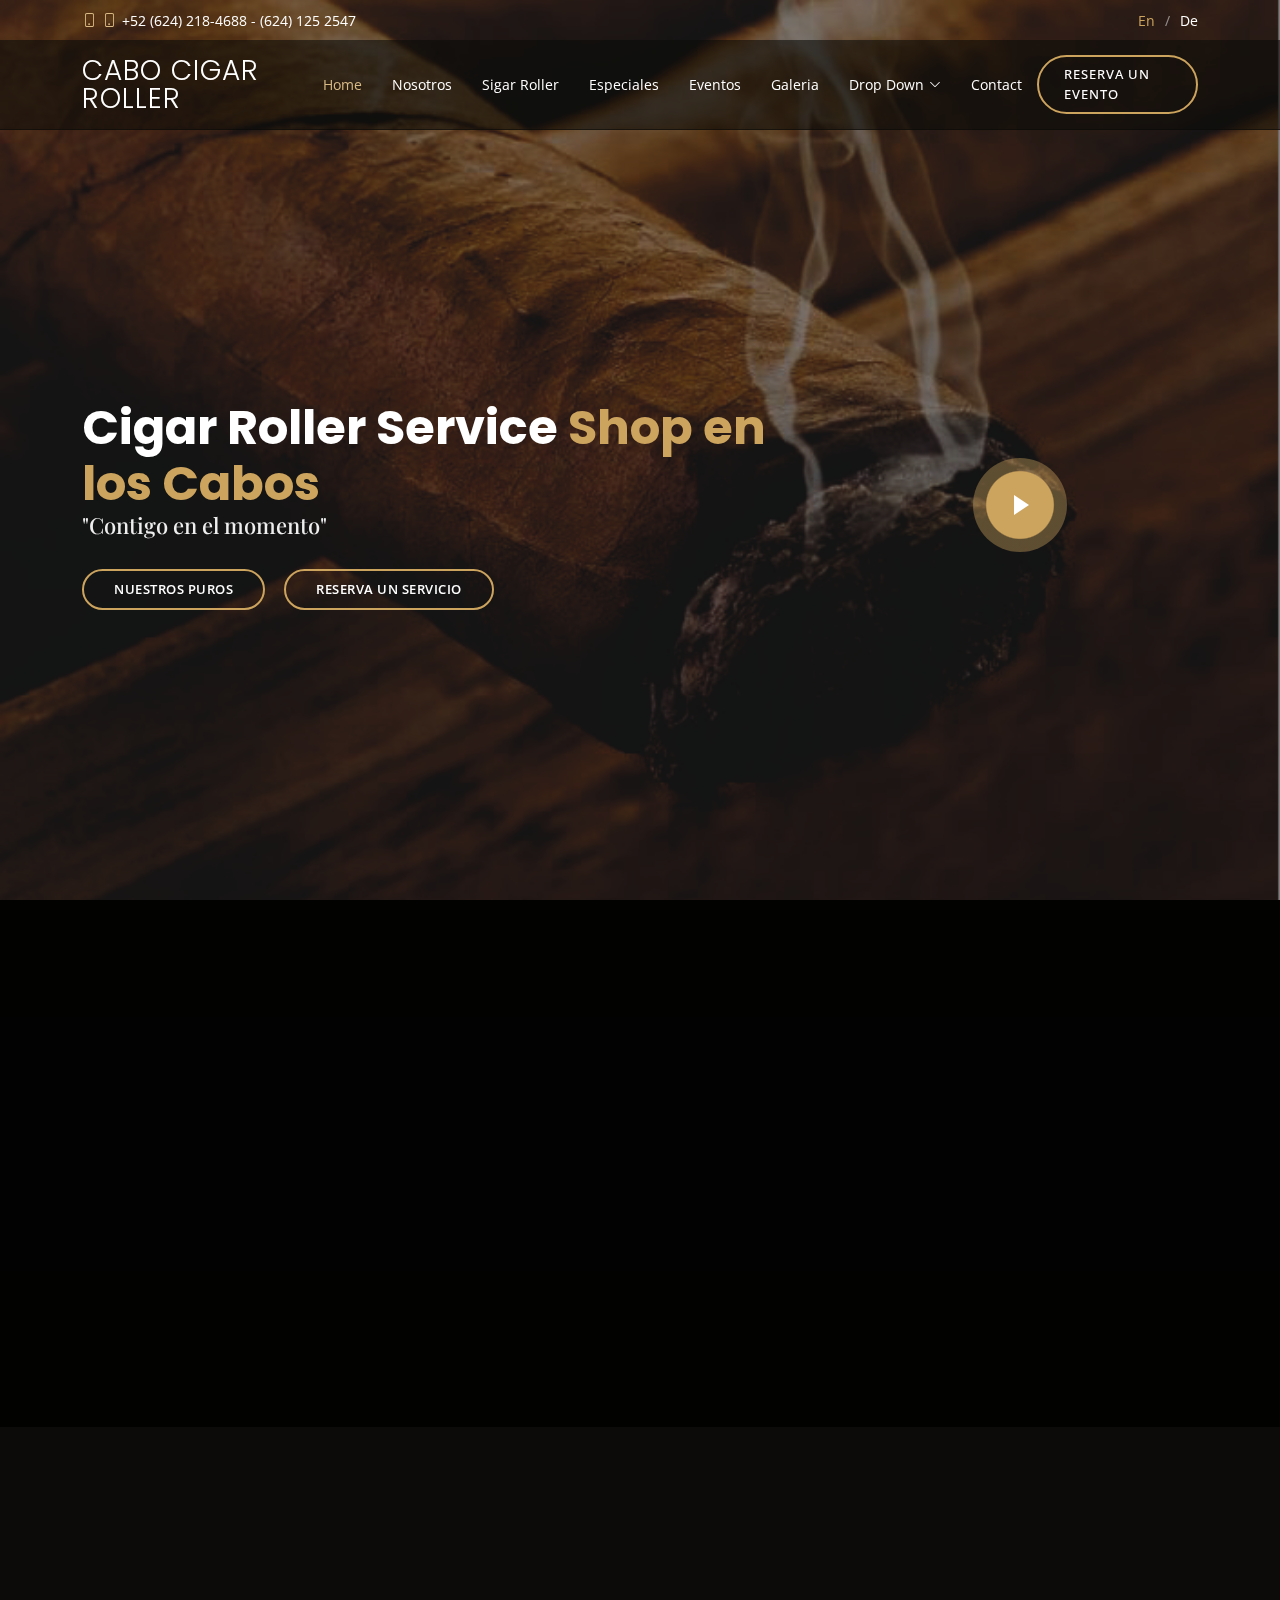
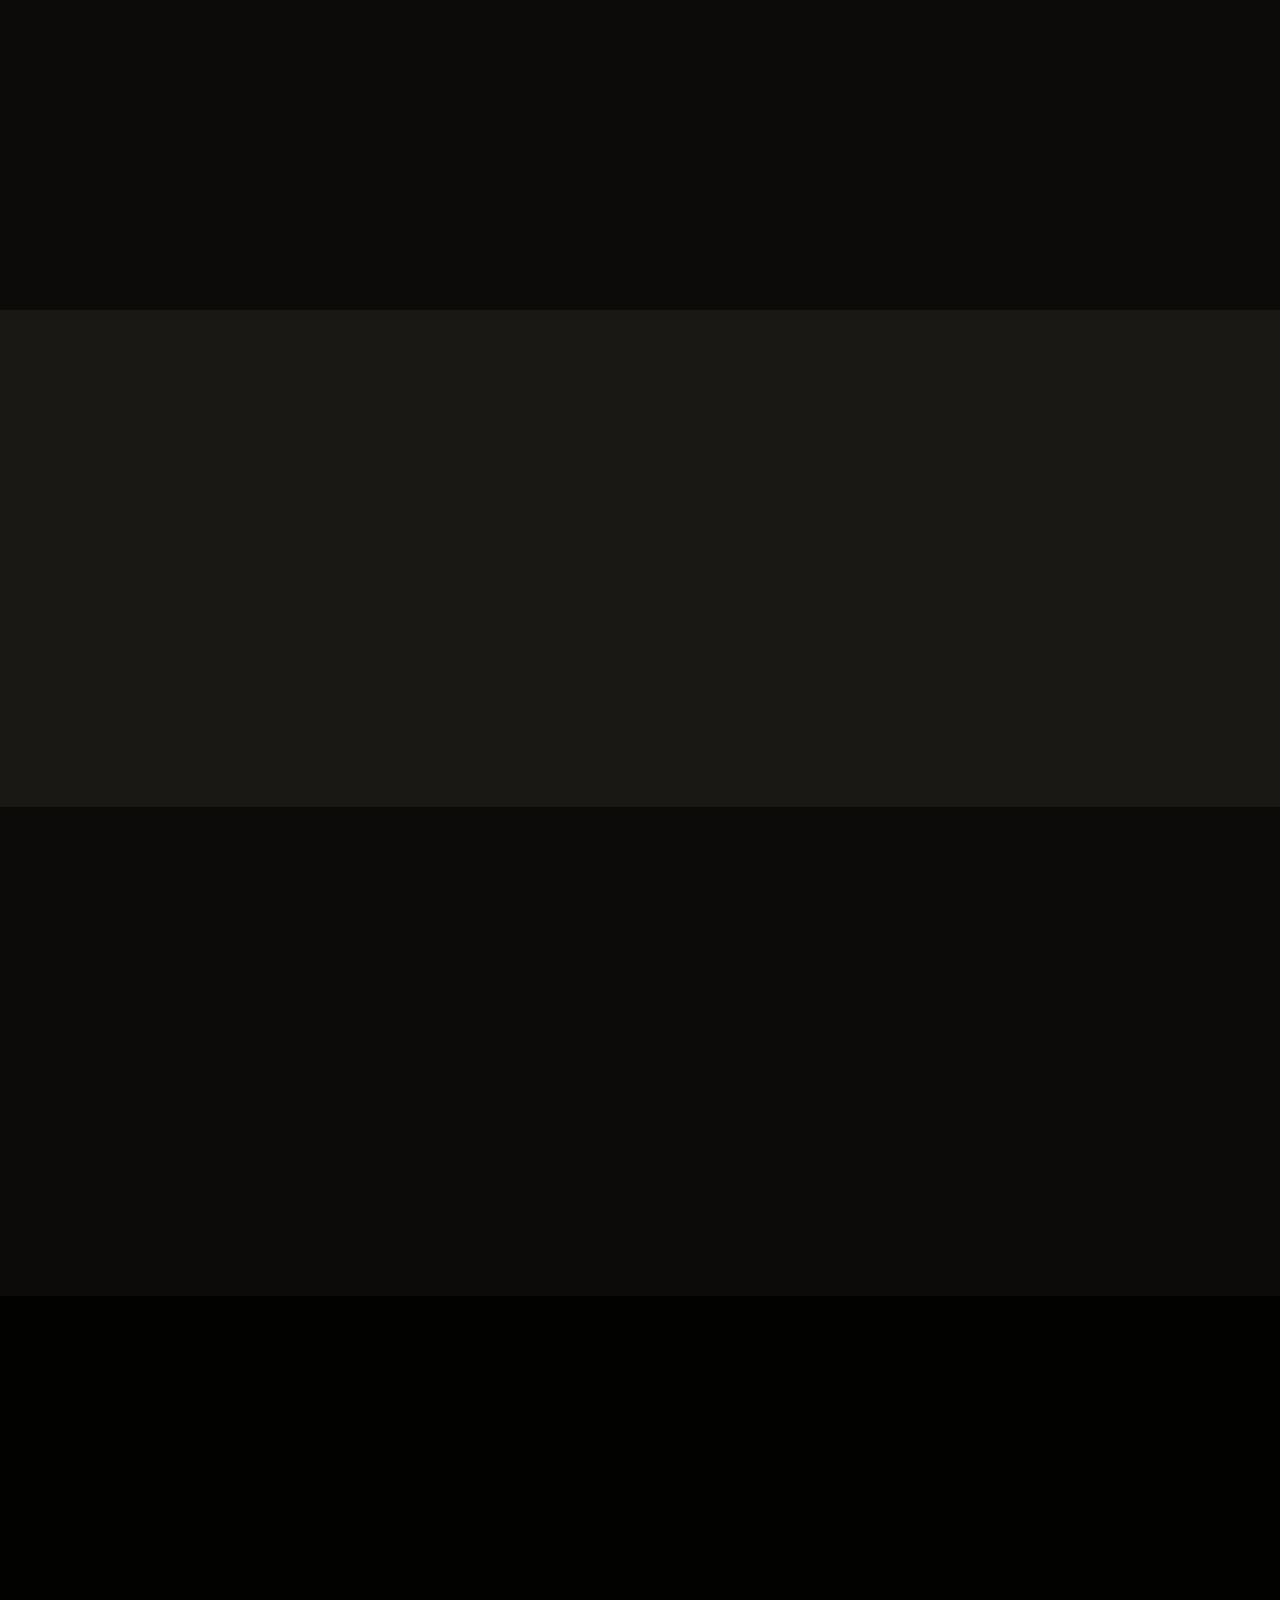
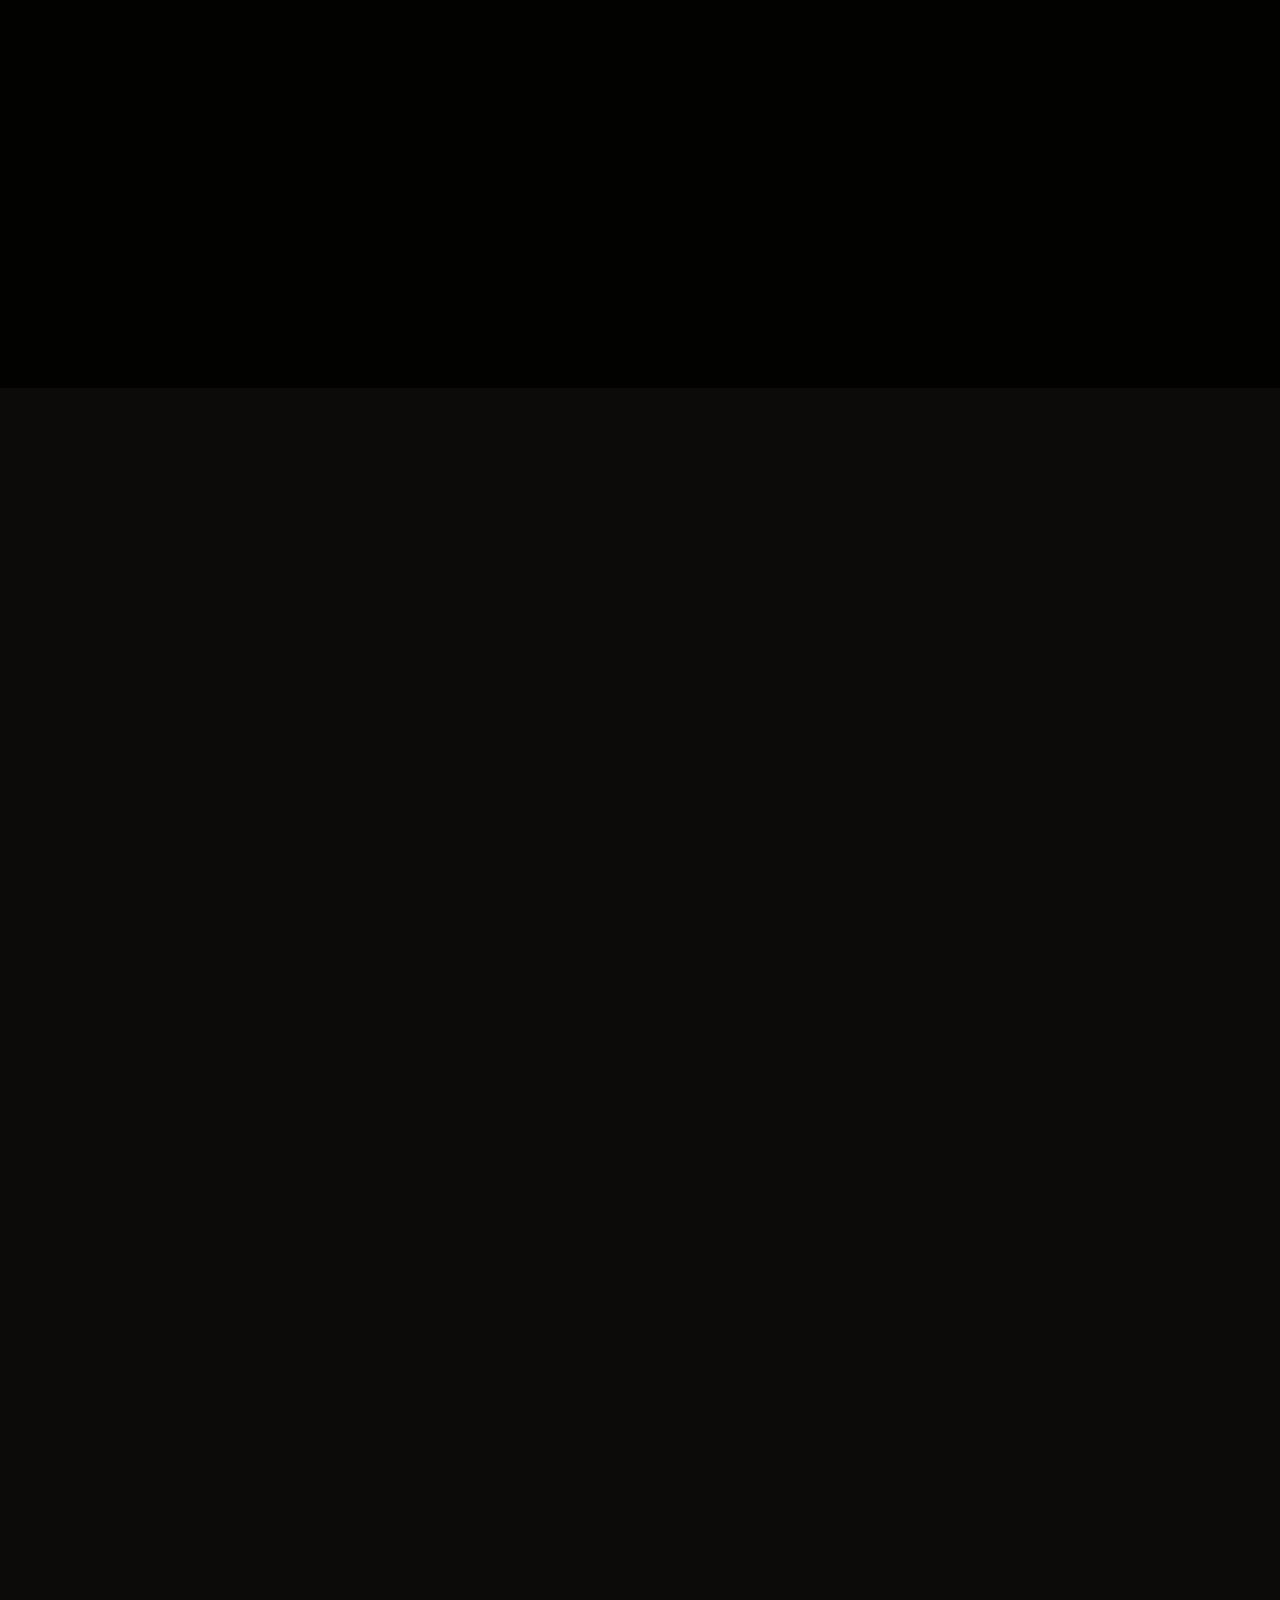
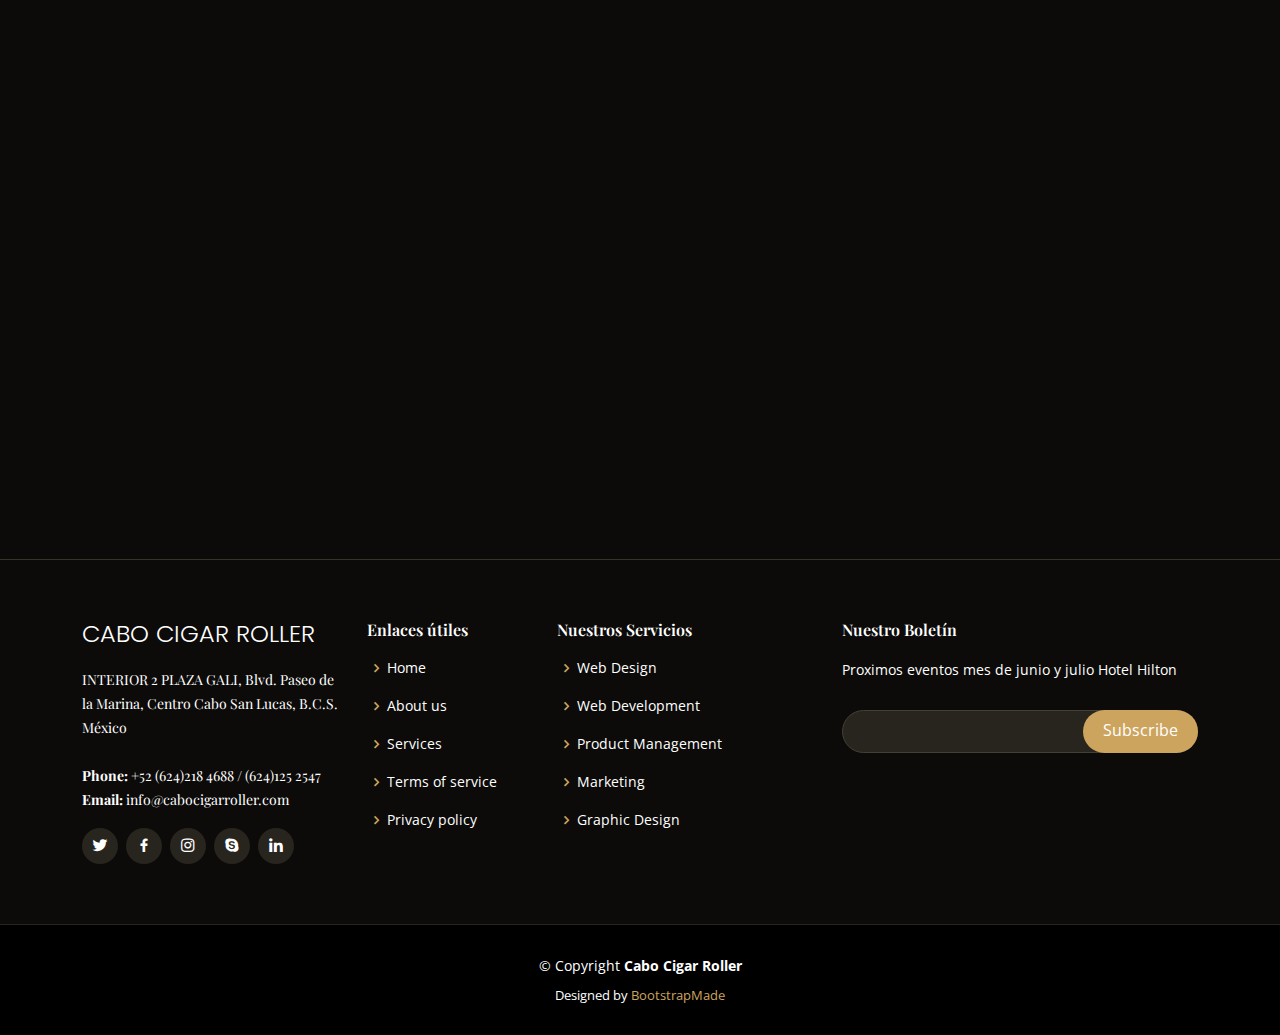
==== index.html @ 2673af99 "Cabo cigar roller v1" ====
<!DOCTYPE html>
<html lang="en">

<head>
  <meta charset="utf-8">
  <meta content="width=device-width, initial-scale=1.0" name="viewport">

  <title>Cabo Cigar Roller - Index</title>
  <meta content="" name="description">
  <meta content="" name="keywords">

  <!-- Favicons -->
  <link href="assets/img/favicon.png" rel="icon">
  <link href="assets/img/apple-touch-icon.png" rel="apple-touch-icon">

  <!-- Google Fonts -->
  <link href="https://fonts.googleapis.com/css?family=Open+Sans:300,300i,400,400i,600,600i,700,700i|Playfair+Display:ital,wght@0,400;0,500;0,600;0,700;1,400;1,500;1,600;1,700|Poppins:300,300i,400,400i,500,500i,600,600i,700,700i" rel="stylesheet">

  <!-- Vendor CSS Files -->
  <link href="assets/vendor/animate.css/animate.min.css" rel="stylesheet">
  <link href="assets/vendor/aos/aos.css" rel="stylesheet">
  <link href="assets/vendor/bootstrap/css/bootstrap.min.css" rel="stylesheet">
  <link href="assets/vendor/bootstrap-icons/bootstrap-icons.css" rel="stylesheet">
  <link href="assets/vendor/boxicons/css/boxicons.min.css" rel="stylesheet">
  <link href="assets/vendor/glightbox/css/glightbox.min.css" rel="stylesheet">
  <link href="assets/vendor/swiper/swiper-bundle.min.css" rel="stylesheet">

  <!-- Template Main CSS File -->
  <link href="assets/css/style.css" rel="stylesheet">

  <!-- =======================================================
  * Template Name: Restaurantly - v3.1.0
  * Template URL: https://bootstrapmade.com/restaurantly-restaurant-template/
  * Author: BootstrapMade.com
  * License: https://bootstrapmade.com/license/
  ======================================================== -->
</head>

<body>

  <!-- ======= Top Bar ======= -->
  <div id="topbar" class="d-flex align-items-center fixed-top">
    <div class="container d-flex justify-content-center justify-content-md-between">
       <div class="contact-info d-flex align-items-center">
        <i class="bi bi-phone d-flex align-items-center"><span><i class="bi bi-phone d-flex align-items-center"><span>+52 (624) 218-4688 - (624) 125 2547</span></i></span></i>
        <!-- <i class="bi bi-clock d-flex align-items-center ms-4"><span> Mon-Sat: 11AM - 23PM</span></i> -->
        
      </div>

      <div class="languages d-none d-md-flex align-items-center">
        <ul>
          <li>En</li>
          <li><a href="#">De</a></li>
        </ul>
      </div>
    </div>
  </div>

  <!-- ======= Header ======= -->
  <header id="header" class="fixed-top d-flex align-items-cente">
    <div class="container-fluid container-xl d-flex align-items-center justify-content-lg-between"><br>
       <h5 class="logo me-auto me-lg-0"><a href="index.html">Cabo Cigar Roller</a></h5>
      <!-- Uncomment below if you prefer to use an image logo -->
      <!-- <a href="index.html" class="logo me-auto me-lg-0"><img src="assets/img/logo_cabo.png"  alt="" class="img-fluid"></a> -->
      

      <nav id="navbar" class="navbar order-last order-lg-0">
        <ul>
          <li><a class="nav-link scrollto active" href="#hero">Home</a></li>
          <li><a class="nav-link scrollto" href="#about">Nosotros</a></li>
          <li><a class="nav-link scrollto" href="#menu">Sigar Roller</a></li>
          <li><a class="nav-link scrollto" href="#specials">Especiales</a></li>
          <li><a class="nav-link scrollto" href="#events">Eventos</a></li>
          <!-- <li><a class="nav-link scrollto" href="#chefs">Chefs</a></li> -->
          <li><a class="nav-link scrollto" href="#gallery">Galeria</a></li>
          <li class="dropdown"><a href="#"><span>Drop Down</span> <i class="bi bi-chevron-down"></i></a>
            <ul>
              <li><a href="#">Drop Down 1</a></li>
              <li class="dropdown"><a href="#"><span>Deep Drop Down</span> <i class="bi bi-chevron-right"></i></a>
                <ul>
                  <li><a href="#">Deep Drop Down 1</a></li>
                  <li><a href="#">Deep Drop Down 2</a></li>
                  <li><a href="#">Deep Drop Down 3</a></li>
                  <li><a href="#">Deep Drop Down 4</a></li>
                  <li><a href="#">Deep Drop Down 5</a></li>
                </ul>
              </li>
              <li><a href="#">Drop Down 2</a></li>
              <li><a href="#">Drop Down 3</a></li>
              <li><a href="#">Drop Down 4</a></li>
            </ul>
          </li>
          <li><a class="nav-link scrollto" href="#contact">Contact</a></li>
        </ul>
        <i class="bi bi-list mobile-nav-toggle"></i>
      </nav><!-- .navbar -->
      <a href="#book-a-table" class="book-a-table-btn scrollto d-none d-lg-flex">Reserva un evento</a>

    </div>
  </header><!-- End Header -->

  <!-- ======= Hero Section ======= -->
  <section id="hero" class="d-flex align-items-center">
     <div class="container position-relative text-center text-lg-start" data-aos="zoom-in" data-aos-delay="100">
      <div class="row">
        <div class="col-lg-8">
          <h1>Cigar Roller Service <span>Shop en los Cabos</span></h1>
          <h2>"Contigo en el momento"</h2>

          <div class="btns">
            <a href="#menu" class="btn-menu animated fadeInUp scrollto">Nuestros puros</a>
            <a href="#book-a-table" class="btn-book animated fadeInUp scrollto">Reserva un servicio</a>
          </div>
        </div>
        <div class="col-lg-4 d-flex align-items-center justify-content-center position-relative" data-aos="zoom-in" data-aos-delay="200">
          <a href="https://www.youtube.com/watch?v=GlrxcuEDyF8" class="glightbox play-btn"></a>
        </div>

      </div>
    </div>
  </section><!-- End Hero -->

  <main id="main">

    <!-- ======= About Section ======= -->
    <section id="about" class="about">
      <div class="container" data-aos="fade-up">

        <div class="row">
          <div class="col-lg-6 order-1 order-lg-2" data-aos="zoom-in" data-aos-delay="100">
            <div class="about-img">
              <img src="assets/img/about.jpg" alt="">
            </div>
          </div>
          <div class="col-lg-6 pt-4 pt-lg-0 order-2 order-lg-1 content">
            <h3>Bienvenido a Cabo Cigar Roller by George</h3><br>
            <p class="fst-italic">El lugar en Cabo para encontrar, Cigarros Artesanales hechos para usted por George en Los Cabos, B.C. S. México, usando solo tabacos de alta calidad en su Tienda y Fábrica de Cigarros.
              Con muchos años de experiencia en el negocio de los cigarros, Cigarroller Los Cabos es la opción para disfrutar de un excelente y relajante Cabo Cigar hecho a mano.</p>
            <ul>
              <li><i class="bi bi-check-circle"></i> Brindamos servicio completo para Eventos Sociales.</li>
              <li><i class="bi bi-check-circle"></i> Cabo Cigar Roller.</li>
              <li><i class="bi bi-check-circle"></i> Tienda de puros.</li>
            </ul>
            <p>
             <!--  Ullamco laboris nisi ut aliquip ex ea commodo consequat. Duis aute irure dolor in reprehenderit in voluptate
              velit esse cillum dolore eu fugiat nulla pariatur. Excepteur sint occaecat cupidatat non proident, sunt in
              culpa qui officia deserunt mollit anim id est laborum -->
            </p>
          </div>
        </div>

      </div>
    </section><!-- End About Section -->

    <!-- ======= Why Us Section ======= -->
    <section id="why-us" class="why-us">
      <div class="container" data-aos="fade-up">

        <div class="section-title">
          <h2>Por qué nosotros</h2>
          <p>Por qué elegir nuestro servicio</p>
        </div>

        <div class="row">

          <div class="col-lg-4">
            <div class="box" data-aos="zoom-in" data-aos-delay="100">
              <span>01</span>
              <h4>Cabocigarroller</h4>
              <p>Tenemos los mejores puros en cabo / Hechos al momento para ti.</p>
            </div>
          </div>

          <div class="col-lg-4 mt-4 mt-lg-0">
            <div class="box" data-aos="zoom-in" data-aos-delay="200">
              <span>02</span>
              <h4>Eventos sociales</h4>
              <p>Fabricamos puros premium para todo tipo de eventos sociales.</p>
            </div>
          </div>

          <!-- <div class="col-lg-4 mt-4 mt-lg-0">
            <div class="box" data-aos="zoom-in" data-aos-delay="300">
              <span>03</span>
              <h4> Ad ad velit qui</h4>
              <p>Molestiae officiis omnis illo asperiores. Aut doloribus vitae sunt debitis quo vel nam quis</p>
            </div>
          </div> -->

        </div>

      </div>
    </section><!-- End Why Us Section -->

    <!-- ======= Menu Section ======= -->
    <section id="menu" class="menu section-bg">
      <div class="container" data-aos="fade-up">

        <div class="section-title">
          <h2>Sigar Roller</h2>
          <p>Echa un vistazo a nuestros Productos</p>
        </div>

        <div class="row" data-aos="fade-up" data-aos-delay="100">
          <div class="col-lg-12 d-flex justify-content-center">
            <ul id="menu-flters">
              <li data-filter="*" class="filter-active">All</li>
              <!-- <li data-filter=".filter-starters">Starters</li>
              <li data-filter=".filter-salads">Salads</li>
              <li data-filter=".filter-specialty">Specialty</li> -->
            </ul>
          </div>
        </div>

        <div class="row menu-container" data-aos="fade-up" data-aos-delay="200">

          <div class="col-lg-6 menu-item filter-starters">
            <img src="assets/img/menu/lobster-bisque.jpg" class="menu-img" alt="">
            <div class="menu-content">
              <a href="#">CORONA </a><span>$0.00</span>
            </div>
            <div class="menu-ingredients">
              Tamaño: 42 / 142 mm Fuerza ligera y media sabor consistente.
            </div>
          </div>

          <div class="col-lg-6 menu-item filter-specialty">
            <img src="assets/img/menu/bread-barrel.jpg" class="menu-img" alt="">
            <div class="menu-content">
              <a href="#">ROBUSTO</a><span>$0.0</span>
            </div>
            <div class="menu-ingredients">
              Tamaño: 50 / 142 mm Dulce con notas amaderadas y afrutadas.
            </div>
          </div>

          <div class="col-lg-6 menu-item filter-starters">
            <img src="assets/img/menu/cake.jpg" class="menu-img" alt="">
            <div class="menu-content">
              <a href="#">TORPEDO</a><span>$0.00</span>
            </div>
            <div class="menu-ingredients">
              Tamaño: 52 / 156 mm Dulce con toque ligero y personalizado.
            </div>
          </div>

          <div class="col-lg-6 menu-item filter-salads">
            <img src="assets/img/menu/caesar.jpg" class="menu-img" alt="">
            <div class="menu-content">
              <a href="#">IGLESIA</a><span>$0.00</span>
            </div>
            <div class="menu-ingredients">
              Tamaño: 47 / 174 mm Dulce con gran atracción
            </div>
          </div>

          <!-- <div class="col-lg-6 menu-item filter-specialty">
            <img src="assets/img/menu/tuscan-grilled.jpg" class="menu-img" alt="">
            <div class="menu-content">
              <a href="#">Tuscan Grilled</a><span>$9.95</span>
            </div>
            <div class="menu-ingredients">
              Grilled chicken with provolone, artichoke hearts, and roasted red pesto
            </div>
          </div>

          <div class="col-lg-6 menu-item filter-starters">
            <img src="assets/img/menu/mozzarella.jpg" class="menu-img" alt="">
            <div class="menu-content">
              <a href="#">Mozzarella Stick</a><span>$4.95</span>
            </div>
            <div class="menu-ingredients">
              Lorem, deren, trataro, filede, nerada
            </div>
          </div>

          <div class="col-lg-6 menu-item filter-salads">
            <img src="assets/img/menu/greek-salad.jpg" class="menu-img" alt="">
            <div class="menu-content">
              <a href="#">Greek Salad</a><span>$9.95</span>
            </div>
            <div class="menu-ingredients">
              Fresh spinach, crisp romaine, tomatoes, and Greek olives
            </div>
          </div>

          <div class="col-lg-6 menu-item filter-salads">
            <img src="assets/img/menu/spinach-salad.jpg" class="menu-img" alt="">
            <div class="menu-content">
              <a href="#">Spinach Salad</a><span>$9.95</span>
            </div>
            <div class="menu-ingredients">
              Fresh spinach with mushrooms, hard boiled egg, and warm bacon vinaigrette
            </div>
          </div>

          <div class="col-lg-6 menu-item filter-specialty">
            <img src="assets/img/menu/lobster-roll.jpg" class="menu-img" alt="">
            <div class="menu-content">
              <a href="#">Lobster Roll</a><span>$12.95</span>
            </div>
            <div class="menu-ingredients">
              Plump lobster meat, mayo and crisp lettuce on a toasted bulky roll
            </div>
          </div> -->

        </div>

      </div>
    </section><!-- End Menu Section -->

    <!-- ======= Specials Section ======= -->
    <section id="specials" class="specials">
      <div class="container" data-aos="fade-up">

        <div class="section-title">
          <h2>Speciales</h2>
          <p>Consulta nuestras ofertas especiales</p>
        </div>

        <div class="row" data-aos="fade-up" data-aos-delay="100">
          <div class="col-lg-3">
            <ul class="nav nav-tabs flex-column">
              <li class="nav-item">
                <a class="nav-link active show" data-bs-toggle="tab" href="#tab-1">Recomendado</a>
              </li>
              <li class="nav-item">
                <a class="nav-link" data-bs-toggle="tab" href="#tab-2">Paquete 1<a>
              </li>
              <li class="nav-item">
                <a class="nav-link" data-bs-toggle="tab" href="#tab-3">Paquete 2</a>
              </li>
              <li class="nav-item">
                <a class="nav-link" data-bs-toggle="tab" href="#tab-4">Paquete 3</a>
              </li>
              <li class="nav-item">
                <a class="nav-link" data-bs-toggle="tab" href="#tab-5">Paquete 4</a>
              </li>
            </ul>
          </div>
          <div class="col-lg-9 mt-4 mt-lg-0">
            <div class="tab-content">
              <div class="tab-pane active show" id="tab-1">
                <div class="row">
                  <div class="col-lg-8 details order-2 order-lg-1">
                    <h3>Presentes en eventos memorables</h3>
                    <p class="fst-italic">Brindamos un servicio excelente y completo para todo tipo de Eventos Sociales.¡Simplemente relájate y disfruta de tu evento!</p>
                    <!-- <p>Et nobis maiores eius. Voluptatibus ut enim blanditiis atque harum sint. Laborum eos ipsum ipsa odit magni. Incidunt hic ut molestiae aut qui. Est repellat minima eveniet eius et quis magni nihil. Consequatur dolorem quaerat quos qui similique accusamus nostrum rem vero</p> -->
                  </div>
                  <div class="col-lg-4 text-center order-1 order-lg-2">
                    <img src="assets/img/specials-1.jpeg" alt="" class="img-fluid">
                  </div>
                </div>
              </div>
              <div class="tab-pane" id="tab-2">
                <div class="row">
                  <div class="col-lg-8 details order-2 order-lg-1">
                    <h3>Et blanditiis nemo veritatis excepturi</h3>
                    <p class="fst-italic">Qui laudantium consequatur laborum sit qui ad sapiente dila parde sonata raqer a videna mareta paulona marka</p>
                    <p>Ea ipsum voluptatem consequatur quis est. Illum error ullam omnis quia et reiciendis sunt sunt est. Non aliquid repellendus itaque accusamus eius et velit ipsa voluptates. Optio nesciunt eaque beatae accusamus lerode pakto madirna desera vafle de nideran pal</p>
                  </div>
                  <div class="col-lg-4 text-center order-1 order-lg-2">
                    <img src="assets/img/specials-2.png" alt="" class="img-fluid">
                  </div>
                </div>
              </div>
              <div class="tab-pane" id="tab-3">
                <div class="row">
                  <div class="col-lg-8 details order-2 order-lg-1">
                    <h3>Impedit facilis occaecati odio neque aperiam sit</h3>
                    <p class="fst-italic">Eos voluptatibus quo. Odio similique illum id quidem non enim fuga. Qui natus non sunt dicta dolor et. In asperiores velit quaerat perferendis aut</p>
                    <p>Iure officiis odit rerum. Harum sequi eum illum corrupti culpa veritatis quisquam. Neque necessitatibus illo rerum eum ut. Commodi ipsam minima molestiae sed laboriosam a iste odio. Earum odit nesciunt fugiat sit ullam. Soluta et harum voluptatem optio quae</p>
                  </div>
                  <div class="col-lg-4 text-center order-1 order-lg-2">
                    <img src="assets/img/specials-3.png" alt="" class="img-fluid">
                  </div>
                </div>
              </div>
              <div class="tab-pane" id="tab-4">
                <div class="row">
                  <div class="col-lg-8 details order-2 order-lg-1">
                    <h3>Fuga dolores inventore laboriosam ut est accusamus laboriosam dolore</h3>
                    <p class="fst-italic">Totam aperiam accusamus. Repellat consequuntur iure voluptas iure porro quis delectus</p>
                    <p>Eaque consequuntur consequuntur libero expedita in voluptas. Nostrum ipsam necessitatibus aliquam fugiat debitis quis velit. Eum ex maxime error in consequatur corporis atque. Eligendi asperiores sed qui veritatis aperiam quia a laborum inventore</p>
                  </div>
                  <div class="col-lg-4 text-center order-1 order-lg-2">
                    <img src="assets/img/specials-4.png" alt="" class="img-fluid">
                  </div>
                </div>
              </div>
              <div class="tab-pane" id="tab-5">
                <div class="row">
                  <div class="col-lg-8 details order-2 order-lg-1">
                    <h3>Est eveniet ipsam sindera pad rone matrelat sando reda</h3>
                    <p class="fst-italic">Omnis blanditiis saepe eos autem qui sunt debitis porro quia.</p>
                    <p>Exercitationem nostrum omnis. Ut reiciendis repudiandae minus. Omnis recusandae ut non quam ut quod eius qui. Ipsum quia odit vero atque qui quibusdam amet. Occaecati sed est sint aut vitae molestiae voluptate vel</p>
                  </div>
                  <div class="col-lg-4 text-center order-1 order-lg-2">
                    <img src="assets/img/specials-5.png" alt="" class="img-fluid">
                  </div>
                </div>
              </div>
            </div>
          </div>
        </div>

      </div>
    </section><!-- End Specials Section -->

    <!-- ======= Events Section ======= -->
    <section id="events" class="events">
      <div class="container" data-aos="fade-up">

        <div class="section-title">
          <h2>Eventos</h2>
          <p>Organice sus eventos con nosotros</p>
        </div>

        <div class="events-slider swiper-container" data-aos="fade-up" data-aos-delay="100">
          <div class="swiper-wrapper">

            <div class="swiper-slide">
              <div class="row event-item">
                <div class="col-lg-6">
                  <img src="assets/img/george 1.jpg" class="img-fluid" alt="">
                </div>
                <div class="col-lg-6 pt-4 pt-lg-0 content">
                  <h3>Fiestas de cumpleaños</h3>
                  <div class="price">
                    <p><span>$0.00</span></p>
                  </div>
                  <p class="fst-italic">
                    Lorem ipsum dolor sit amet, consectetur adipiscing elit, sed do eiusmod tempor incididunt ut labore et dolore
                    magna aliqua.
                  </p>
                  <ul>
                    <li><i class="bi bi-check-circled"></i> Ullamco laboris nisi ut aliquip ex ea commodo consequat.</li>
                    <li><i class="bi bi-check-circled"></i> Duis aute irure dolor in reprehenderit in voluptate velit.</li>
                    <li><i class="bi bi-check-circled"></i> Ullamco laboris nisi ut aliquip ex ea commodo consequat.</li>
                  </ul>
                  <p>
                    Ullamco laboris nisi ut aliquip ex ea commodo consequat. Duis aute irure dolor in reprehenderit in voluptate
                    velit esse cillum dolore eu fugiat nulla pariatur
                  </p>
                </div>
              </div>
            </div><!-- End testimonial item -->

            <div class="swiper-slide">
              <div class="row event-item">
                <div class="col-lg-6">
                  <img src="assets/img/evento 2.jpg" class="img-fluid" alt="">
                </div>
                <div class="col-lg-6 pt-4 pt-lg-0 content">
                  <h3>Fiestas privadas</h3>
                  <div class="price">
                    <p><span>$0.00</span></p>
                  </div>
                  <p class="fst-italic">
                    Lorem ipsum dolor sit amet, consectetur adipiscing elit, sed do eiusmod tempor incididunt ut labore et dolore
                    magna aliqua.
                  </p>
                  <ul>
                    <li><i class="bi bi-check-circled"></i> Ullamco laboris nisi ut aliquip ex ea commodo consequat.</li>
                    <li><i class="bi bi-check-circled"></i> Duis aute irure dolor in reprehenderit in voluptate velit.</li>
                    <li><i class="bi bi-check-circled"></i> Ullamco laboris nisi ut aliquip ex ea commodo consequat.</li>
                  </ul>
                  <p>
                    Ullamco laboris nisi ut aliquip ex ea commodo consequat. Duis aute irure dolor in reprehenderit in voluptate
                    velit esse cillum dolore eu fugiat nulla pariatur
                  </p>
                </div>
              </div>
            </div><!-- End testimonial item -->

            <div class="swiper-slide">
              <div class="row event-item">
                <div class="col-lg-6">
                  <img src="assets/img/george2.jpeg" class="img-fluid" alt="">
                </div>
                <div class="col-lg-6 pt-4 pt-lg-0 content">
                  <h3>Fiestas personalizadas</h3>
                  <div class="price">
                    <p><span>$0.00</span></p>
                  </div>
                  <p class="fst-italic">
                    Lorem ipsum dolor sit amet, consectetur adipiscing elit, sed do eiusmod tempor incididunt ut labore et dolore
                    magna aliqua.
                  </p>
                  <ul>
                    <li><i class="bi bi-check-circled"></i> Ullamco laboris nisi ut aliquip ex ea commodo consequat.</li>
                    <li><i class="bi bi-check-circled"></i> Duis aute irure dolor in reprehenderit in voluptate velit.</li>
                    <li><i class="bi bi-check-circled"></i> Ullamco laboris nisi ut aliquip ex ea commodo consequat.</li>
                  </ul>
                  <p>
                    Ullamco laboris nisi ut aliquip ex ea commodo consequat. Duis aute irure dolor in reprehenderit in voluptate
                    velit esse cillum dolore eu fugiat nulla pariatur
                  </p>
                </div>
              </div>
            </div><!-- End testimonial item -->

          </div>
          <div class="swiper-pagination"></div>
        </div>

      </div>
    </section><!-- End Events Section -->

    <!-- ======= Book A Table Section ======= -->
    <section id="book-a-table" class="book-a-table">
      <div class="container" data-aos="fade-up">

        <div class="section-title">
          <h2>Reservation</h2>
          <p>Book a Table</p>
        </div>

        <form action="forms/book-a-table.php" method="post" role="form" class="php-email-form" data-aos="fade-up" data-aos-delay="100">
          <div class="row">
            <div class="col-lg-4 col-md-6 form-group">
              <input type="text" name="name" class="form-control" id="name" placeholder="Your Name" data-rule="minlen:4" data-msg="Please enter at least 4 chars">
              <div class="validate"></div>
            </div>
            <div class="col-lg-4 col-md-6 form-group mt-3 mt-md-0">
              <input type="email" class="form-control" name="email" id="email" placeholder="Your Email" data-rule="email" data-msg="Please enter a valid email">
              <div class="validate"></div>
            </div>
            <div class="col-lg-4 col-md-6 form-group mt-3 mt-md-0">
              <input type="text" class="form-control" name="phone" id="phone" placeholder="Your Phone" data-rule="minlen:4" data-msg="Please enter at least 4 chars">
              <div class="validate"></div>
            </div>
            <div class="col-lg-4 col-md-6 form-group mt-3">
              <input type="text" name="date" class="form-control" id="date" placeholder="Date" data-rule="minlen:4" data-msg="Please enter at least 4 chars">
              <div class="validate"></div>
            </div>
            <div class="col-lg-4 col-md-6 form-group mt-3">
              <input type="text" class="form-control" name="time" id="time" placeholder="Time" data-rule="minlen:4" data-msg="Please enter at least 4 chars">
              <div class="validate"></div>
            </div>
            <div class="col-lg-4 col-md-6 form-group mt-3">
              <input type="number" class="form-control" name="people" id="people" placeholder="# of people" data-rule="minlen:1" data-msg="Please enter at least 1 chars">
              <div class="validate"></div>
            </div>
          </div>
          <div class="form-group mt-3">
            <textarea class="form-control" name="message" rows="5" placeholder="Message"></textarea>
            <div class="validate"></div>
          </div>
          <div class="mb-3">
            <div class="loading">Loading</div>
            <div class="error-message"></div>
            <div class="sent-message">Your booking request was sent. We will call back or send an Email to confirm your reservation. Thank you!</div>
          </div>
          <div class="text-center"><button type="submit">Book a Table</button></div>
        </form>

      </div>
    </section><!-- End Book A Table Section -->

    <!-- ======= Testimonials Section ======= -->
    <!-- <section id="testimonials" class="testimonials section-bg">
      <div class="container" data-aos="fade-up">

        <div class="section-title">
          <h2>Testimonials</h2>
          <p>What they're saying about us</p>
        </div>

        <div class="testimonials-slider swiper-container" data-aos="fade-up" data-aos-delay="100">
          <div class="swiper-wrapper">

            <div class="swiper-slide">
              <div class="testimonial-item">
                <p>
                  <i class="bx bxs-quote-alt-left quote-icon-left"></i>
                  Proin iaculis purus consequat sem cure digni ssim donec porttitora entum suscipit rhoncus. Accusantium quam, ultricies eget id, aliquam eget nibh et. Maecen aliquam, risus at semper.
                  <i class="bx bxs-quote-alt-right quote-icon-right"></i>
                </p>
                <img src="assets/img/testimonials/testimonials-1.jpg" class="testimonial-img" alt="">
                <h3>Saul Goodman</h3>
                <h4>Ceo &amp; Founder</h4>
              </div> -->
            </div><!-- End testimonial item -->

            <!-- <div class="swiper-slide">
              <div class="testimonial-item">
                <p>
                  <i class="bx bxs-quote-alt-left quote-icon-left"></i>
                  Export tempor illum tamen malis malis eram quae irure esse labore quem cillum quid cillum eram malis quorum velit fore eram velit sunt aliqua noster fugiat irure amet legam anim culpa.
                  <i class="bx bxs-quote-alt-right quote-icon-right"></i>
                </p>
                <img src="assets/img/testimonials/testimonials-2.jpg" class="testimonial-img" alt="">
                <h3>Sara Wilsson</h3>
                <h4>Designer</h4>
              </div> -->
            </div><!-- End testimonial item -->

            <!-- <div class="swiper-slide">
              <div class="testimonial-item">
                <p>
                  <i class="bx bxs-quote-alt-left quote-icon-left"></i>
                  Enim nisi quem export duis labore cillum quae magna enim sint quorum nulla quem veniam duis minim tempor labore quem eram duis noster aute amet eram fore quis sint minim.
                  <i class="bx bxs-quote-alt-right quote-icon-right"></i>
                </p>
                <img src="assets/img/testimonials/testimonials-3.jpg" class="testimonial-img" alt="">
                <h3>Jena Karlis</h3>
                <h4>Store Owner</h4>
              </div> -->
            </div><!-- End testimonial item -->

            <!-- <div class="swiper-slide">
              <div class="testimonial-item">
                <p>
                  <i class="bx bxs-quote-alt-left quote-icon-left"></i>
                  Fugiat enim eram quae cillum dolore dolor amet nulla culpa multos export minim fugiat minim velit minim dolor enim duis veniam ipsum anim magna sunt elit fore quem dolore labore illum veniam.
                  <i class="bx bxs-quote-alt-right quote-icon-right"></i>
                </p>
                <img src="assets/img/testimonials/testimonials-4.jpg" class="testimonial-img" alt="">
                <h3>Matt Brandon</h3>
                <h4>Freelancer</h4>
              </div> -->
            </div><!-- End testimonial item -->

            <!-- <div class="swiper-slide">
              <div class="testimonial-item">
                <p>
                  <i class="bx bxs-quote-alt-left quote-icon-left"></i>
                  Quis quorum aliqua sint quem legam fore sunt eram irure aliqua veniam tempor noster veniam enim culpa labore duis sunt culpa nulla illum cillum fugiat legam esse veniam culpa fore nisi cillum quid.
                  <i class="bx bxs-quote-alt-right quote-icon-right"></i>
                </p>
                <img src="assets/img/testimonials/testimonials-5.jpg" class="testimonial-img" alt="">
                <h3>John Larson</h3>
                <h4>Entrepreneur</h4>
              </div> -->
            </div><!-- End testimonial item -->

         <!--  </div>
          <div class="swiper-pagination"></div>
        </div>

      </div> -->
    </section><!-- End Testimonials Section -->

    <!-- ======= Gallery Section ======= -->
    <section id="gallery" class="gallery">

      <div class="container" data-aos="fade-up">
        <div class="section-title">
          <h2>Galeria</h2>
          <p>Algunas fotos de nuestros eventos</p>
        </div>
      </div>

      <div class="container-fluid" data-aos="fade-up" data-aos-delay="100">

        <div class="row g-0">

          <div class="col-lg-3 col-md-4">
            <div class="gallery-item">
              <a href="assets/img/gallery/gallery-1.jpeg" class="gallery-lightbox" data-gall="gallery-item">
                <img src="assets/img/gallery/gallery-1.jpeg" alt="" class="img-fluid">
              </a>
            </div>
          </div>

          <div class="col-lg-3 col-md-4">
            <div class="gallery-item">
              <a href="assets/img/gallery/gallery-2.jpeg" class="gallery-lightbox" data-gall="gallery-item">
                <img src="assets/img/gallery/gallery-2.jpeg" alt="" class="img-fluid">
              </a>
            </div>
          </div>

          <div class="col-lg-3 col-md-4">
            <div class="gallery-item">
              <a href="assets/img/gallery/gallery-3.jpeg" class="gallery-lightbox" data-gall="gallery-item">
                <img src="assets/img/gallery/gallery-3.jpeg" alt="" class="img-fluid">
              </a>
            </div>
          </div>

          <div class="col-lg-3 col-md-4">
            <div class="gallery-item">
              <a href="assets/img/gallery/gallery-4.jpeg" class="gallery-lightbox" data-gall="gallery-item">
                <img src="assets/img/gallery/gallery-4.jpeg" alt="" class="img-fluid">
              </a>
            </div>
          </div>

          <!-- <div class="col-lg-3 col-md-4">
            <div class="gallery-item">
              <a href="assets/img/gallery/gallery-5.jpeg" class="gallery-lightbox" data-gall="gallery-item">
                <img src="assets/img/gallery/gallery-5.jpeg" alt="" class="img-fluid">
              </a>
            </div>
          </div>

          <div class="col-lg-3 col-md-4">
            <div class="gallery-item">
              <a href="assets/img/gallery/gallery-6.jpg" class="gallery-lightbox" data-gall="gallery-item">
                <img src="assets/img/gallery/gallery-6.jpg" alt="" class="img-fluid">
              </a>
            </div>
          </div>

          <div class="col-lg-3 col-md-4">
            <div class="gallery-item">
              <a href="assets/img/gallery/gallery-7.jpg" class="gallery-lightbox" data-gall="gallery-item">
                <img src="assets/img/gallery/gallery-7.jpg" alt="" class="img-fluid">
              </a>
            </div>
          </div>

          <div class="col-lg-3 col-md-4">
            <div class="gallery-item">
              <a href="assets/img/gallery/gallery-8.jpg" class="gallery-lightbox" data-gall="gallery-item">
                <img src="assets/img/gallery/gallery-8.jpg" alt="" class="img-fluid">
              </a>
            </div>
          </div>

        </div>

      </div> -->
    </section><!-- End Gallery Section -->

    <!-- ======= Chefs Section ======= -->
    <!-- <section id="chefs" class="chefs">
      <div class="container" data-aos="fade-up">

        <div class="section-title">
          <h2>Chefs</h2>
          <p>Our Proffesional Chefs</p>
        </div>

        <div class="row">

          <div class="col-lg-4 col-md-6">
            <div class="member" data-aos="zoom-in" data-aos-delay="100">
              <img src="assets/img/chefs/chefs-1.jpg" class="img-fluid" alt="">
              <div class="member-info">
                <div class="member-info-content">
                  <h4>Walter White</h4>
                  <span>Master Chef</span>
                </div>
                <div class="social">
                  <a href=""><i class="bi bi-twitter"></i></a>
                  <a href=""><i class="bi bi-facebook"></i></a>
                  <a href=""><i class="bi bi-instagram"></i></a>
                  <a href=""><i class="bi bi-linkedin"></i></a>
                </div>
              </div>
            </div>
          </div>

          <div class="col-lg-4 col-md-6">
            <div class="member" data-aos="zoom-in" data-aos-delay="200">
              <img src="assets/img/chefs/chefs-2.jpg" class="img-fluid" alt="">
              <div class="member-info">
                <div class="member-info-content">
                  <h4>Sarah Jhonson</h4>
                  <span>Patissier</span>
                </div>
                <div class="social">
                  <a href=""><i class="bi bi-twitter"></i></a>
                  <a href=""><i class="bi bi-facebook"></i></a>
                  <a href=""><i class="bi bi-instagram"></i></a>
                  <a href=""><i class="bi bi-linkedin"></i></a>
                </div>
              </div>
            </div>
          </div>

          <div class="col-lg-4 col-md-6">
            <div class="member" data-aos="zoom-in" data-aos-delay="300">
              <img src="assets/img/chefs/chefs-3.jpg" class="img-fluid" alt="">
              <div class="member-info">
                <div class="member-info-content">
                  <h4>William Anderson</h4>
                  <span>Cook</span>
                </div>
                <div class="social">
                  <a href=""><i class="bi bi-twitter"></i></a>
                  <a href=""><i class="bi bi-facebook"></i></a>
                  <a href=""><i class="bi bi-instagram"></i></a>
                  <a href=""><i class="bi bi-linkedin"></i></a>
                </div>
              </div>
            </div>
          </div>

        </div>

      </div> -->
    </section><!-- End Chefs Section -->

    <!-- ======= Contact Section ======= -->
    <section id="contact" class="contact">
      <div class="container" data-aos="fade-up">

        <div class="section-title">
          <h2>Contact</h2>
          <p>Contact Us</p>
        </div>
      </div>

      <div data-aos="fade-up">
        <!-- <iframe style="border:0; width: 100%; height: 350px;" src="https://www.google.com/maps/embed?pb=!1m14!1m8!1m3!1d12097.433213460943!2d-74.0062269!3d40.7101282!3m2!1i1024!2i768!4f13.1!3m3!1m2!1s0x0%3A0xb89d1fe6bc499443!2sDowntown+Conference+Center!5e0!3m2!1smk!2sbg!4v1539943755621" frameborder="0" allowfullscreen></iframe> -->
      </div>

      <div class="container" data-aos="fade-up">

        <div class="row mt-5">

          <div class="col-lg-4">
            <div class="info">
              <div class="address">
                <i class="bi bi-geo-alt"></i>
                <h4>Ubicación:</h4>
                <p>Plaza Galí, Marina Cabo San Lucas</p>
              </div>

              <div class="open-hours">
                <i class="bi bi-clock"></i>
                <h4>Open Hours:</h4>
                <p>
                  Todos los días.<br>
                
                </p>
              </div>

              <div class="email">
                <i class="bi bi-envelope"></i>
                <h4>Email:</h4>
                <p>info@cabocigarroller.com</p>
              </div>

              <div class="phone">
                <i class="bi bi-phone"></i>
                <h4>Telefonos:</h4>
                <p>+52 (624)218 4688 / (624)125 2547</p>
              </div>

            </div>

          </div>

          <div class="col-lg-8 mt-5 mt-lg-0">

            <form action="forms/contact.php" method="post" role="form" class="php-email-form">
              <div class="row">
                <div class="col-md-6 form-group">
                  <input type="text" name="name" class="form-control" id="name" placeholder="Your Name" required>
                </div>
                <div class="col-md-6 form-group mt-3 mt-md-0">
                  <input type="email" class="form-control" name="email" id="email" placeholder="Your Email" required>
                </div>
              </div>
              <div class="form-group mt-3">
                <input type="text" class="form-control" name="subject" id="subject" placeholder="Subject" required>
              </div>
              <div class="form-group mt-3">
                <textarea class="form-control" name="message" rows="8" placeholder="Message" required></textarea>
              </div>
              <div class="my-3">
                <div class="loading">Loading</div>
                <div class="error-message"></div>
                <div class="sent-message">Your message has been sent. Thank you!</div>
              </div>
              <div class="text-center"><button type="submit">Enviar mensaje</button></div>
            </form>

          </div>

        </div>

      </div>
    </section><!-- End Contact Section -->

  </main><!-- End #main -->

  <!-- ======= Footer ======= -->
  <footer id="footer">
    <div class="footer-top">
      <div class="container">
        <div class="row">

          <div class="col-lg-3 col-md-6">
            <div class="footer-info">
              <h3>Cabo Cigar Roller</h3>
              <p>
                INTERIOR 2 PLAZA GALI, Blvd. Paseo de la Marina, Centro Cabo San Lucas, B.C.S. <br>
                México<br><br>
                <strong>Phone:</strong> +52 (624)218 4688 / (624)125 2547<br>
                <strong>Email:</strong> info@cabocigarroller.com<br>
              </p>
              <div class="social-links mt-3">
                <a href="#" class="twitter"><i class="bx bxl-twitter"></i></a>
                <a href="#" class="facebook"><i class="bx bxl-facebook"></i></a>
                <a href="#" class="instagram"><i class="bx bxl-instagram"></i></a>
                <a href="#" class="google-plus"><i class="bx bxl-skype"></i></a>
                <a href="#" class="linkedin"><i class="bx bxl-linkedin"></i></a>
              </div>
            </div>
          </div>

          <div class="col-lg-2 col-md-6 footer-links">
            <h4>Enlaces útiles</h4>
            <ul>
              <li><i class="bx bx-chevron-right"></i> <a href="#">Home</a></li>
              <li><i class="bx bx-chevron-right"></i> <a href="#">About us</a></li>
              <li><i class="bx bx-chevron-right"></i> <a href="#">Services</a></li>
              <li><i class="bx bx-chevron-right"></i> <a href="#">Terms of service</a></li>
              <li><i class="bx bx-chevron-right"></i> <a href="#">Privacy policy</a></li>
            </ul>
          </div>

          <div class="col-lg-3 col-md-6 footer-links">
            <h4>Nuestros Servicios</h4>
            <ul>
              <li><i class="bx bx-chevron-right"></i> <a href="#">Web Design</a></li>
              <li><i class="bx bx-chevron-right"></i> <a href="#">Web Development</a></li>
              <li><i class="bx bx-chevron-right"></i> <a href="#">Product Management</a></li>
              <li><i class="bx bx-chevron-right"></i> <a href="#">Marketing</a></li>
              <li><i class="bx bx-chevron-right"></i> <a href="#">Graphic Design</a></li>
            </ul>
          </div>

          <div class="col-lg-4 col-md-6 footer-newsletter">
            <h4>Nuestro Boletín</h4>
            <p>Proximos eventos mes de junio y julio Hotel Hilton</p>
            <form action="" method="post">
              <input type="email" name="email"><input type="submit" value="Subscribe">
            </form>

          </div>

        </div>
      </div>
    </div>

    <div class="container">
      <div class="copyright">
        &copy; Copyright <strong><span>Cabo Cigar Roller</span></strong>
      </div>
      <div class="credits">
        <!-- All the links in the footer should remain intact. -->
        <!-- You can delete the links only if you purchased the pro version. -->
        <!-- Licensing information: https://bootstrapmade.com/license/ -->
        <!-- Purchase the pro version with working PHP/AJAX contact form: https://bootstrapmade.com/restaurantly-restaurant-template/ -->
        Designed by <a href="https://bootstrapmade.com/">BootstrapMade</a>
      </div>
    </div>
  </footer><!-- End Footer -->

  <div id="preloader"></div>
  <a href="#" class="back-to-top d-flex align-items-center justify-content-center"><i class="bi bi-arrow-up-short"></i></a>

  <!-- Vendor JS Files -->
  <script src="assets/vendor/aos/aos.js"></script>
  <script src="assets/vendor/bootstrap/js/bootstrap.bundle.min.js"></script>
  <script src="assets/vendor/glightbox/js/glightbox.min.js"></script>
  <script src="assets/vendor/isotope-layout/isotope.pkgd.min.js"></script>
  <script src="assets/vendor/php-email-form/validate.js"></script>
  <script src="assets/vendor/swiper/swiper-bundle.min.js"></script>

  <!-- Template Main JS File -->
  <script src="assets/js/main.js"></script>

</body>

</html>
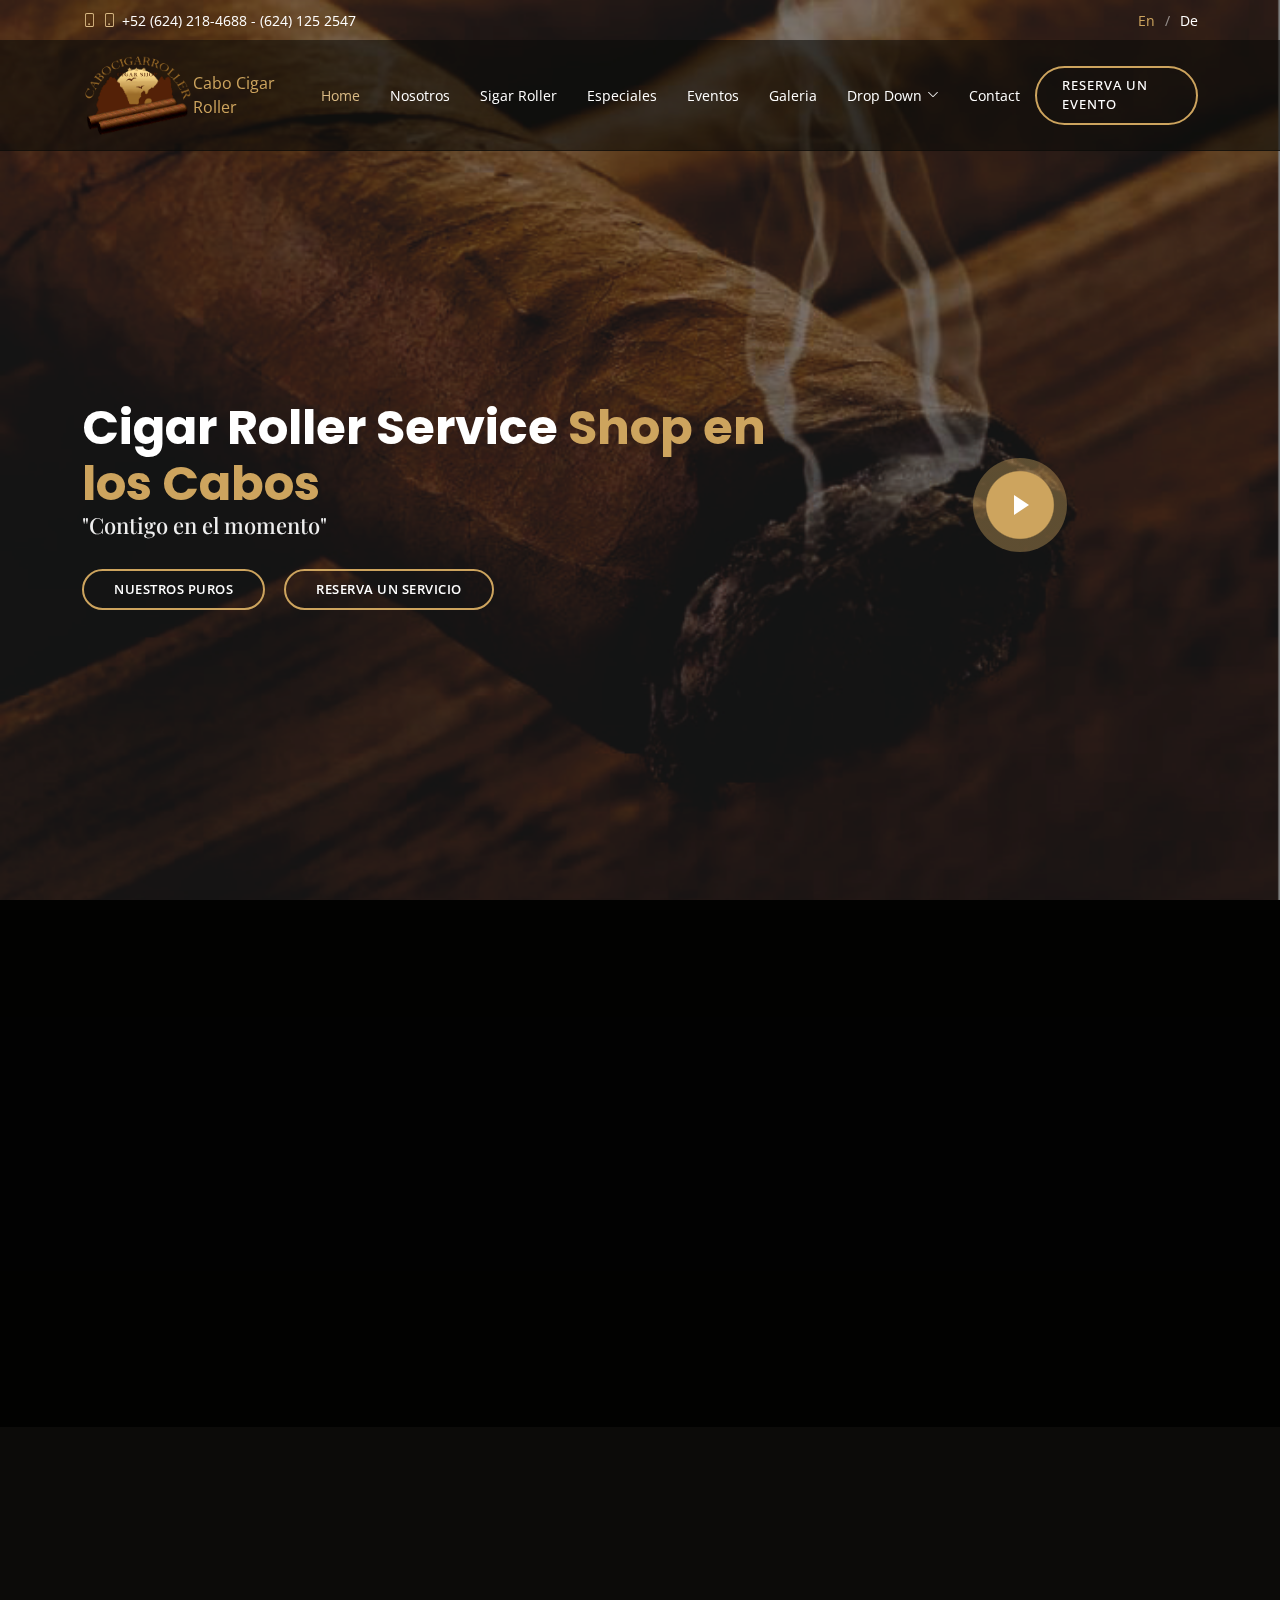
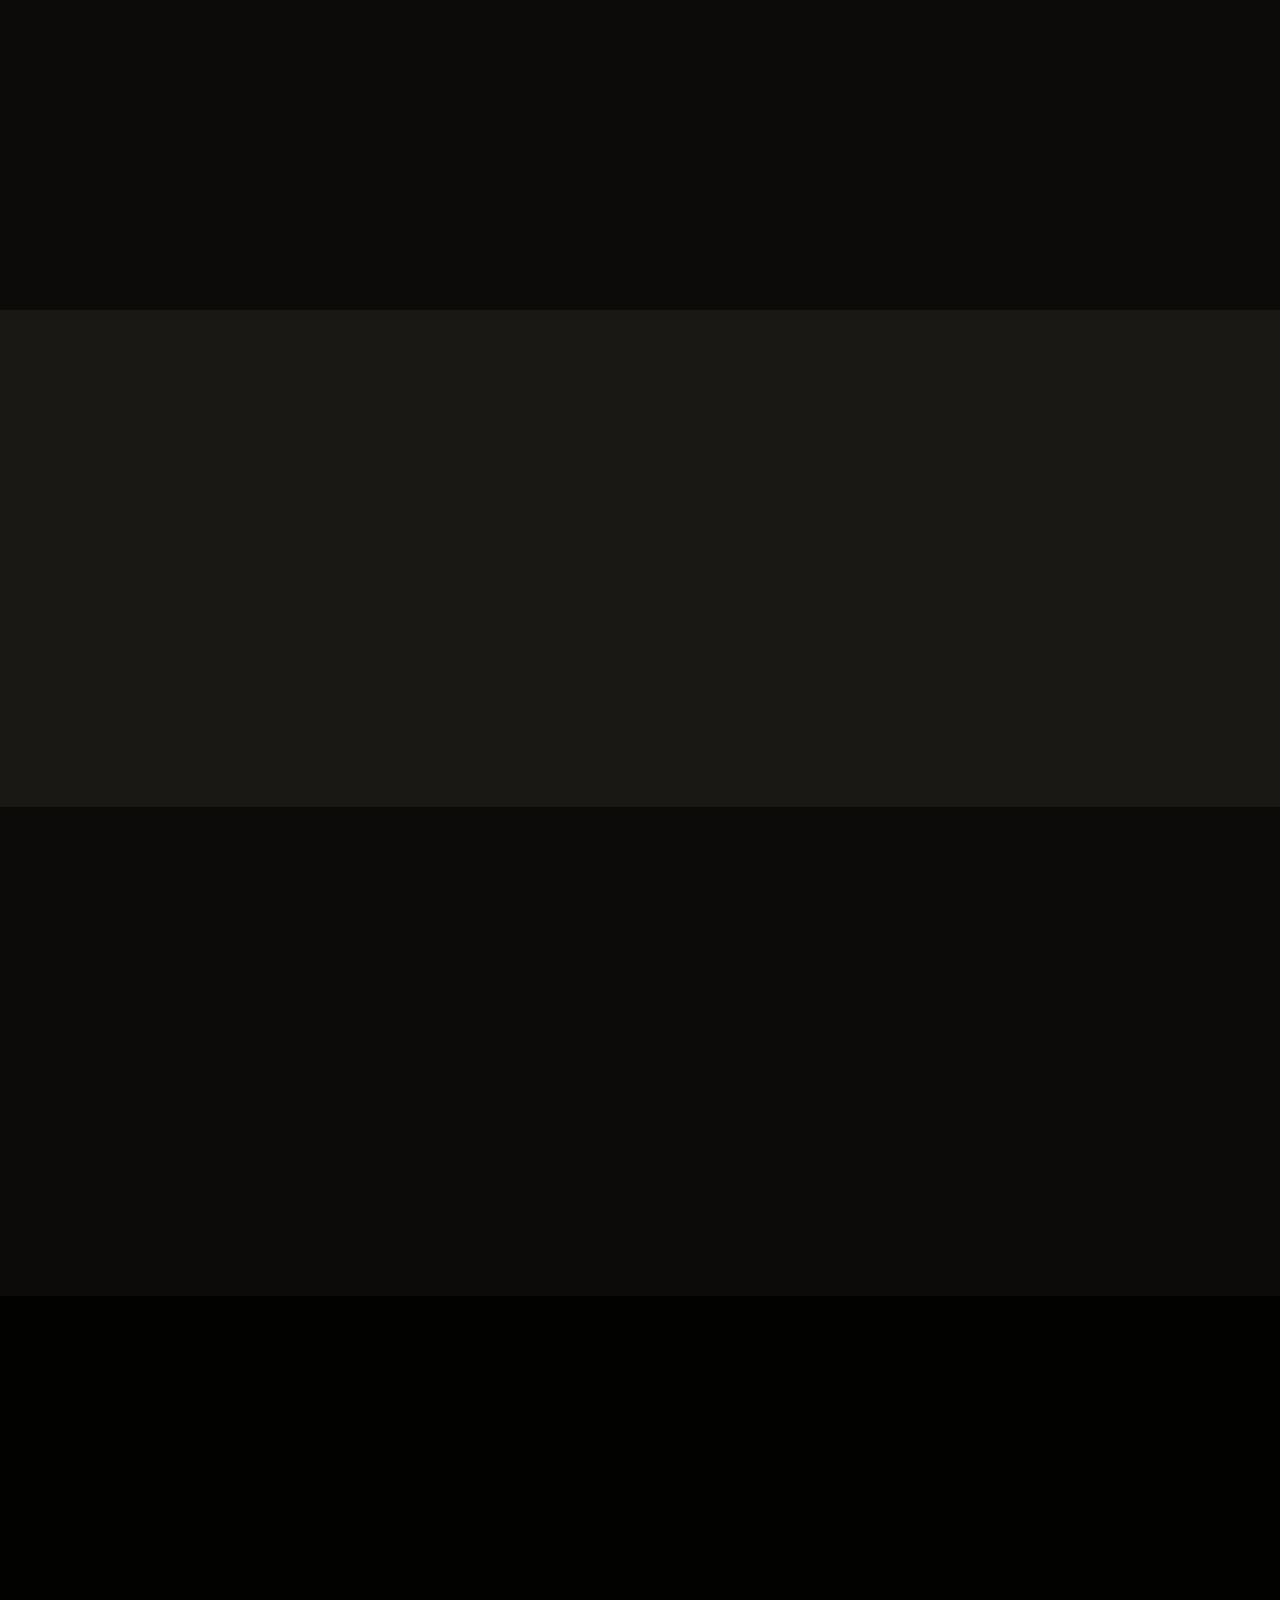
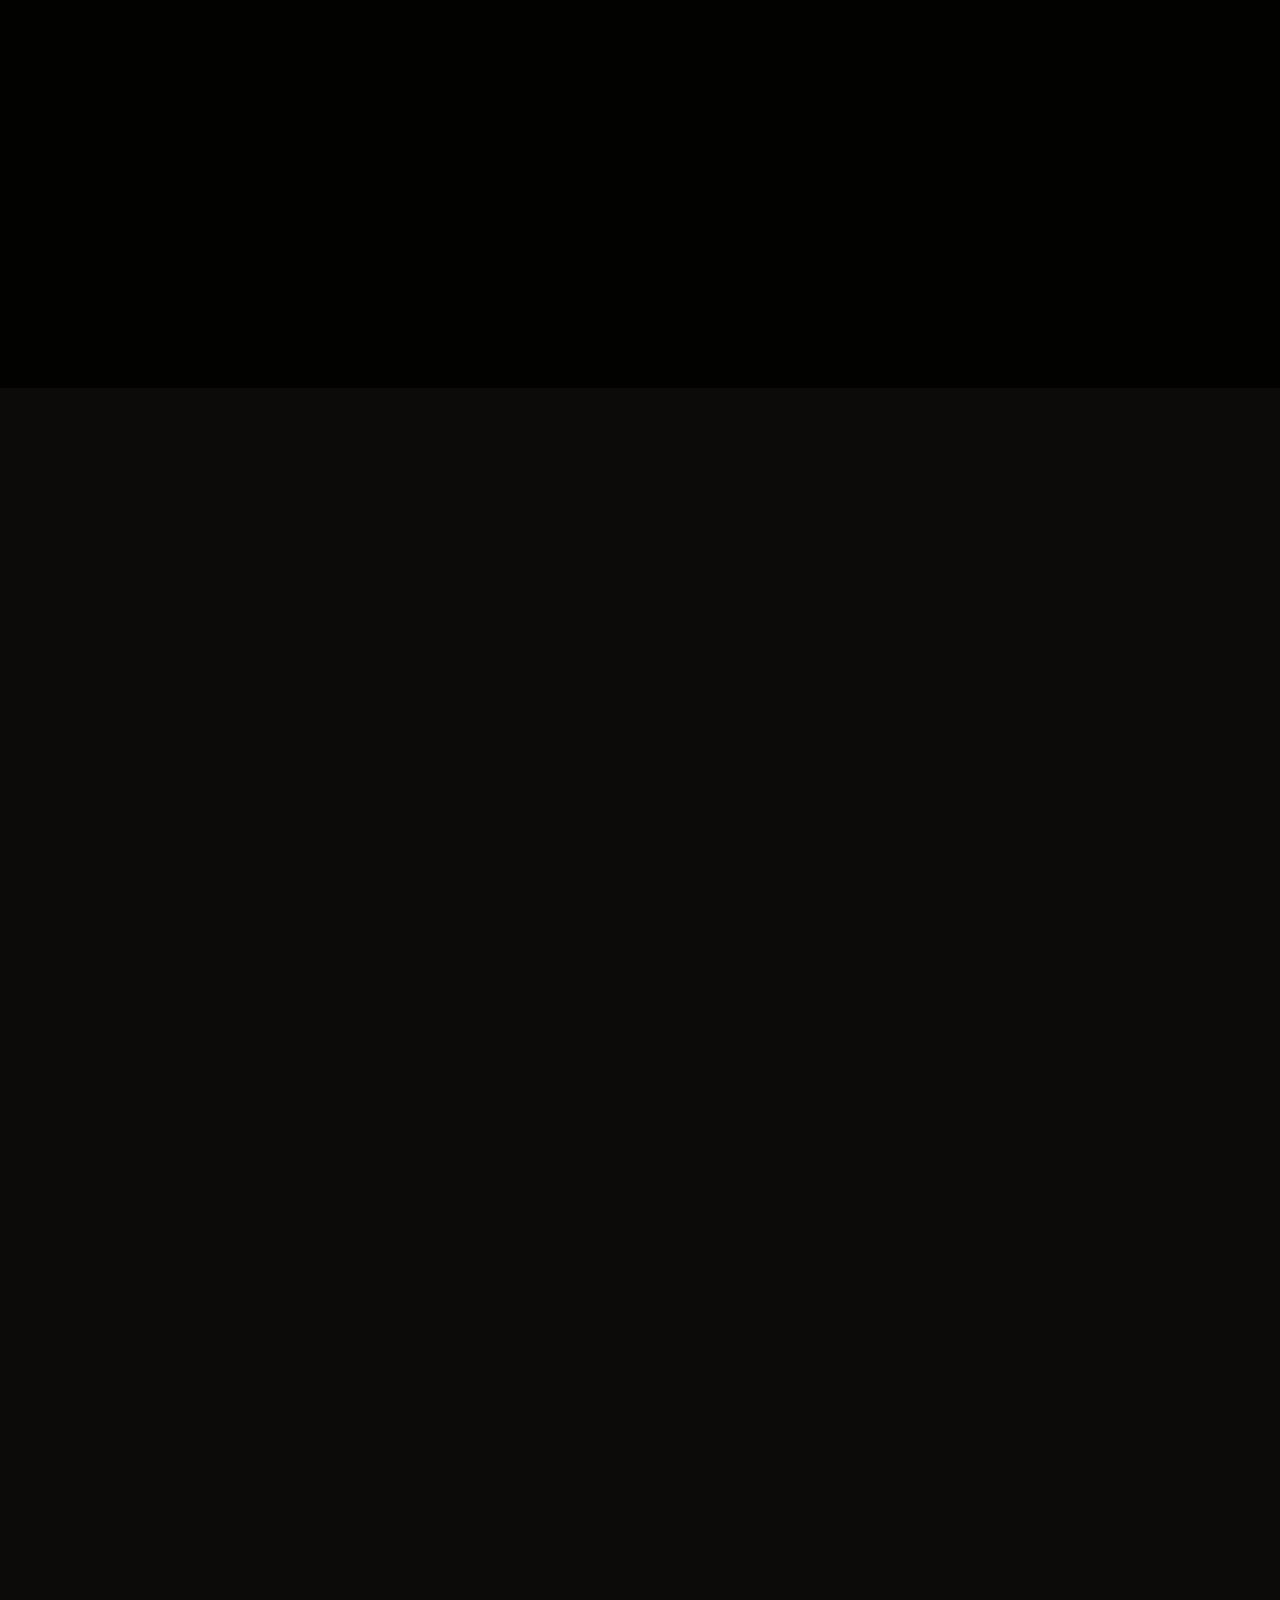
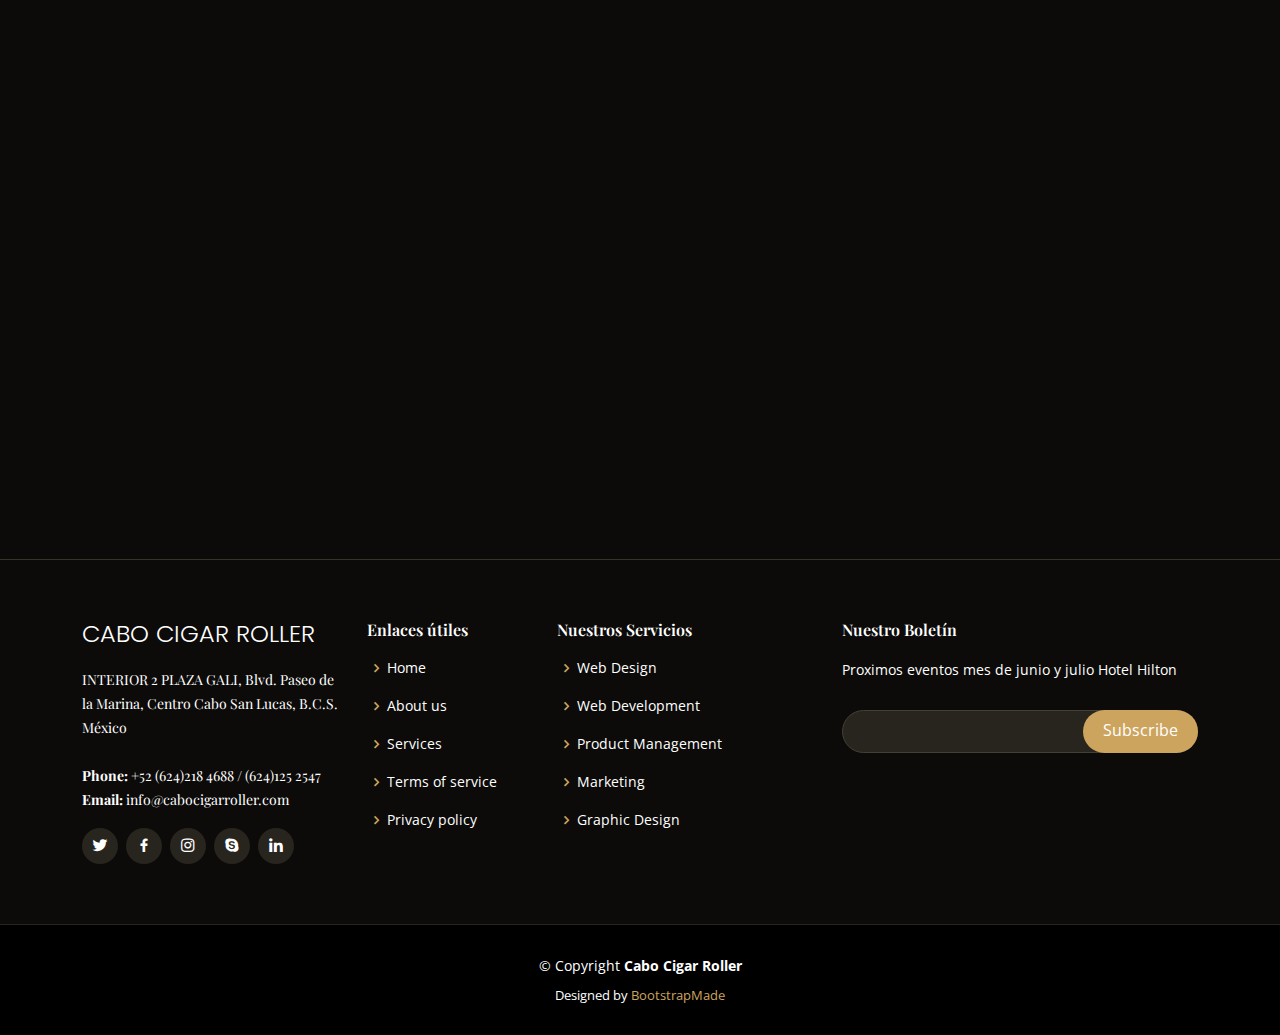
==== commit 5549ca03: "Cabo cigar roller v2" ====
--- a/index.html
+++ b/index.html
@@ -59,7 +59,8 @@
   <!-- ======= Header ======= -->
   <header id="header" class="fixed-top d-flex align-items-cente">
     <div class="container-fluid container-xl d-flex align-items-center justify-content-lg-between"><br>
-       <h5 class="logo me-auto me-lg-0"><a href="index.html">Cabo Cigar Roller</a></h5>
+      <img src="assets/img/logo_cabo.png" height="80px"
+       <h6 class="logo me-auto me-lg-0"><a href="index.html">Cabo Cigar Roller</a></h6>
       <!-- Uncomment below if you prefer to use an image logo -->
       <!-- <a href="index.html" class="logo me-auto me-lg-0"><img src="assets/img/logo_cabo.png"  alt="" class="img-fluid"></a> -->
       
@@ -113,7 +114,7 @@
           </div>
         </div>
         <div class="col-lg-4 d-flex align-items-center justify-content-center position-relative" data-aos="zoom-in" data-aos-delay="200">
-          <a href="https://www.youtube.com/watch?v=GlrxcuEDyF8" class="glightbox play-btn"></a>
+          <a href="https://www.youtube.com/watch?v=ULtoSQd8cZY" class="glightbox play-btn"></a>
         </div>
 
       </div>
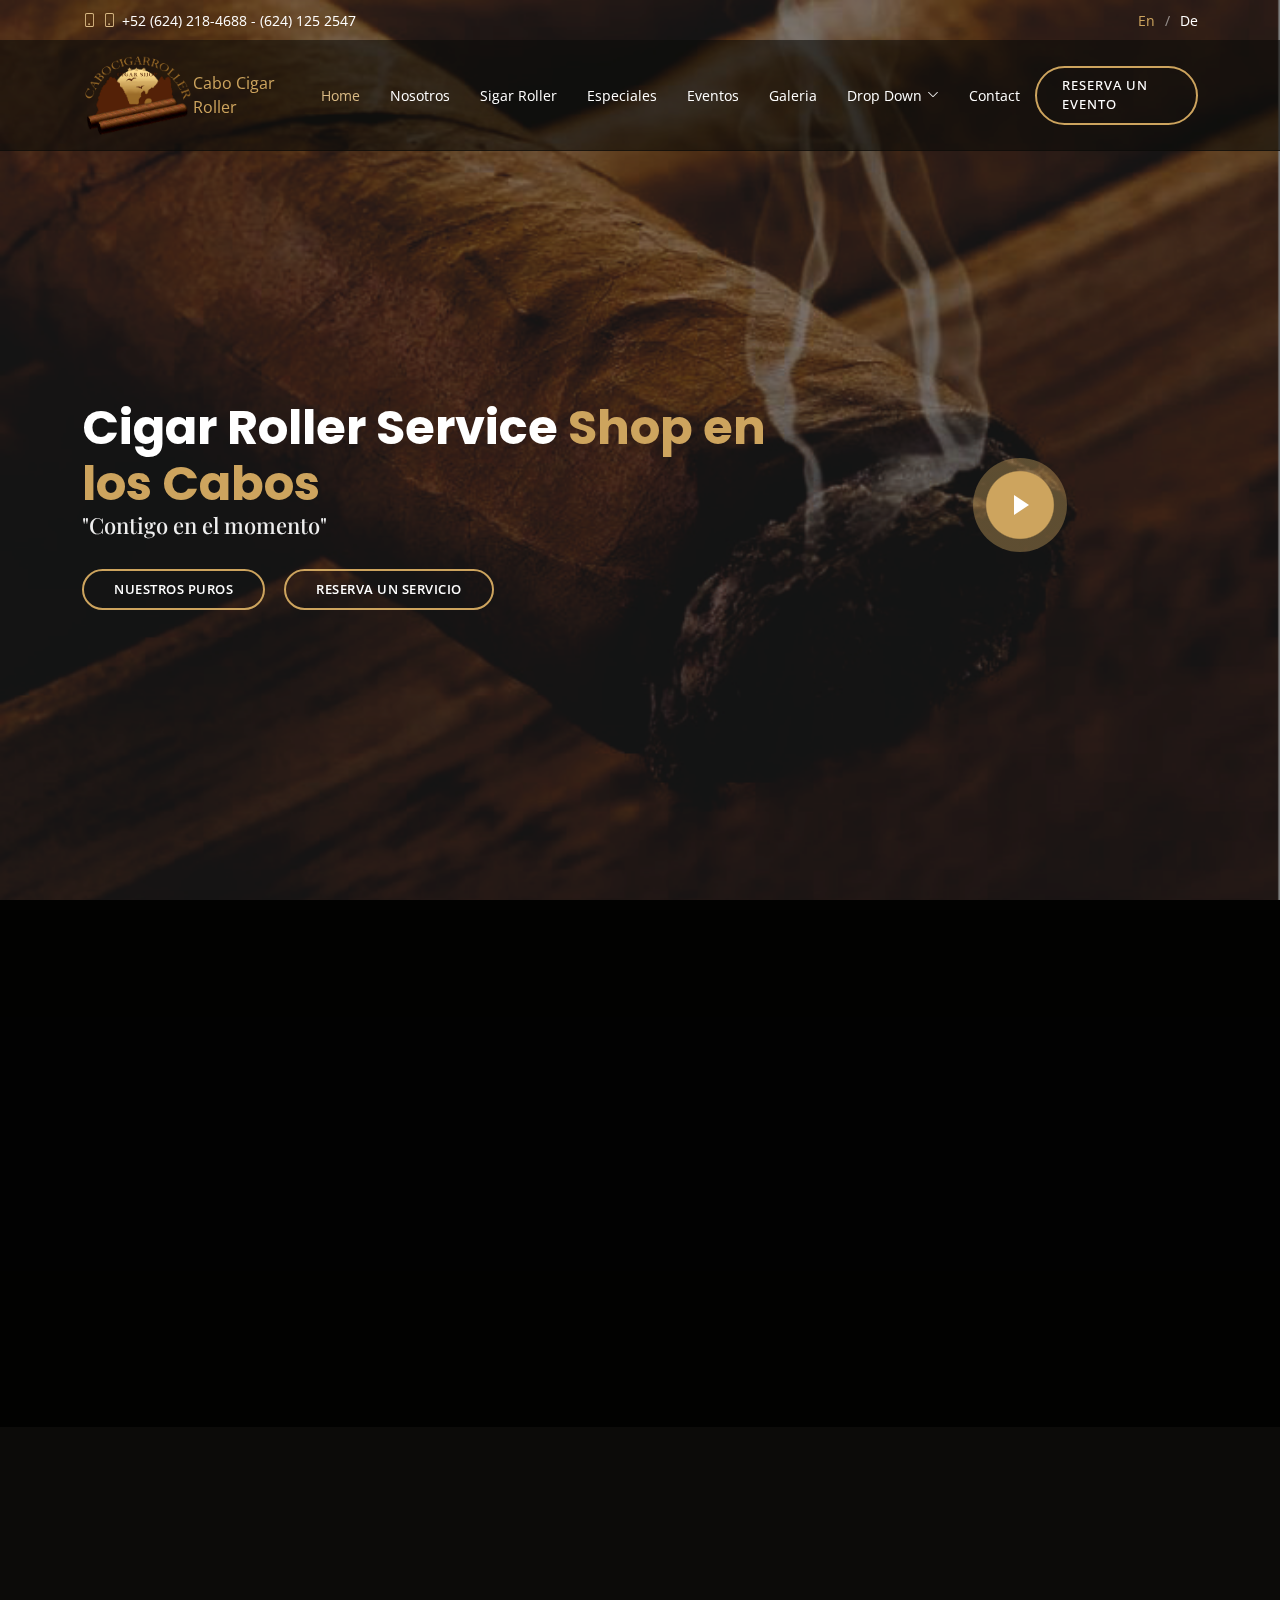
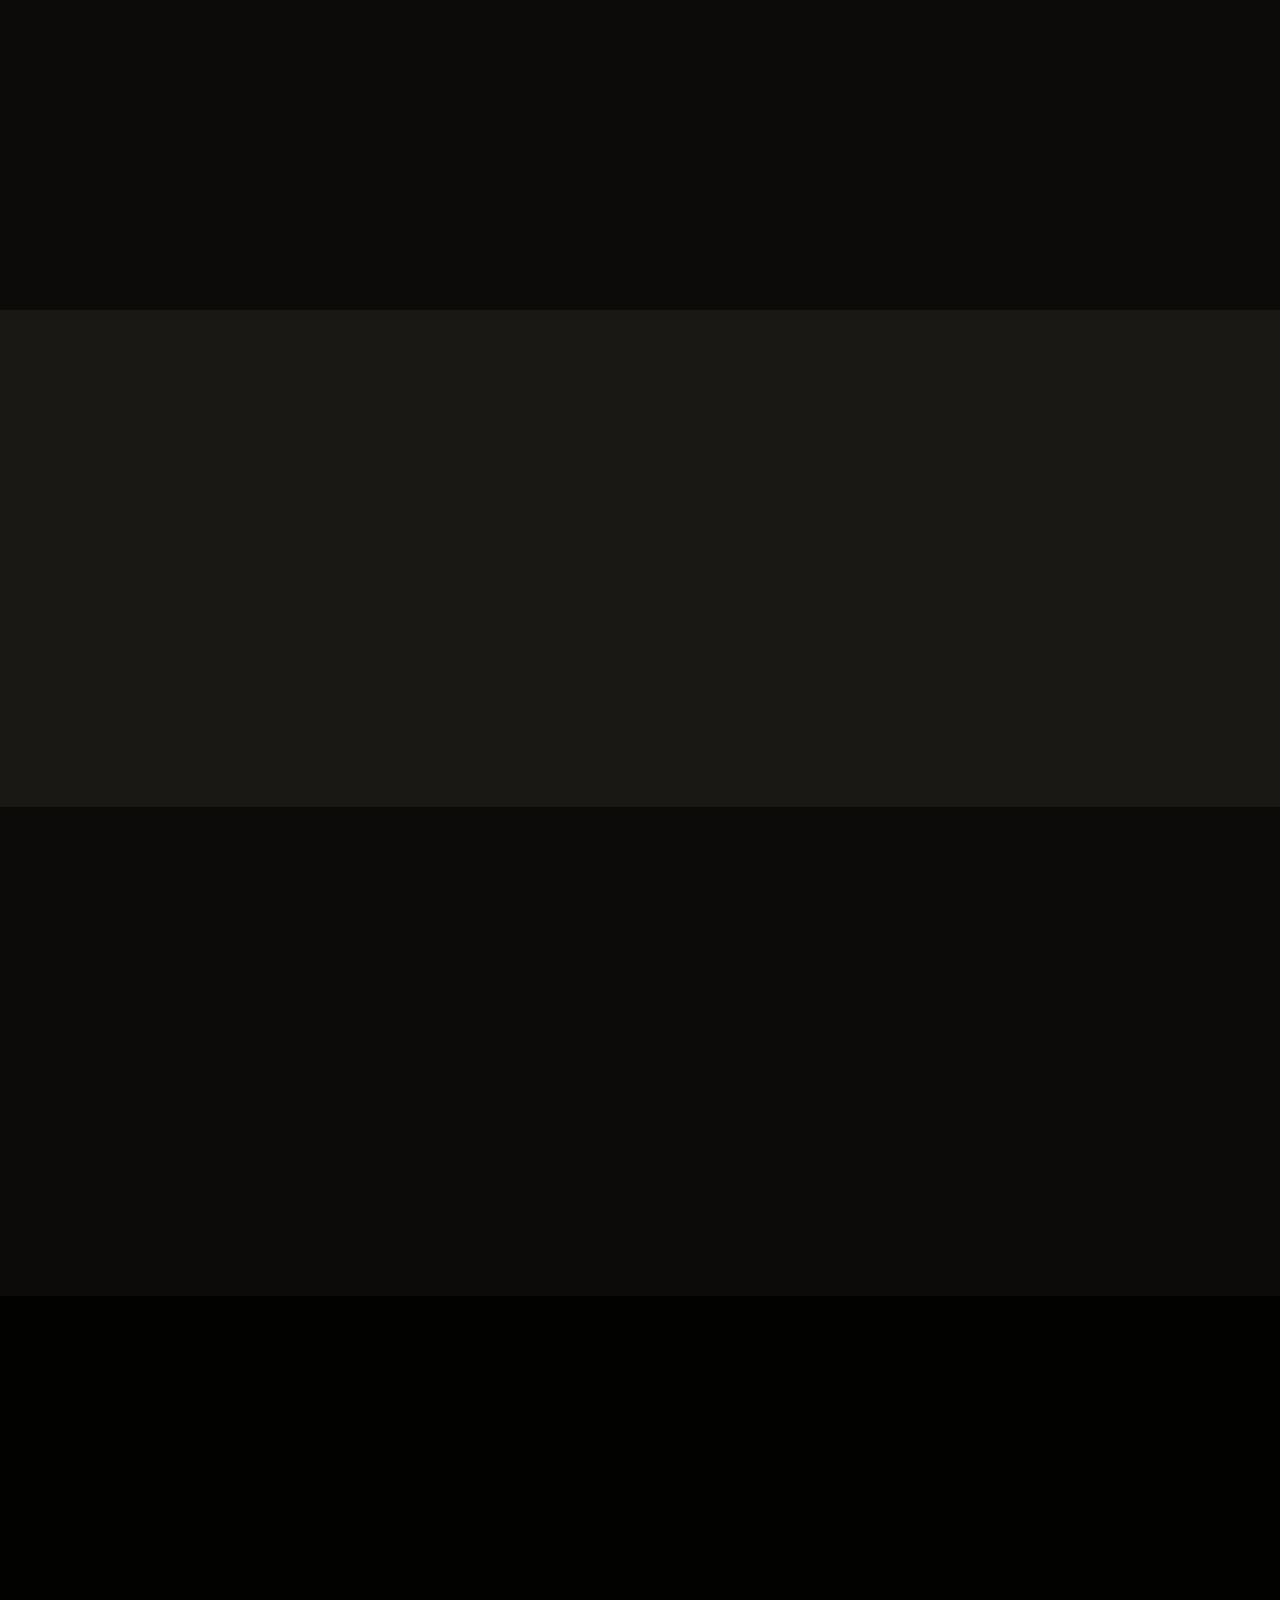
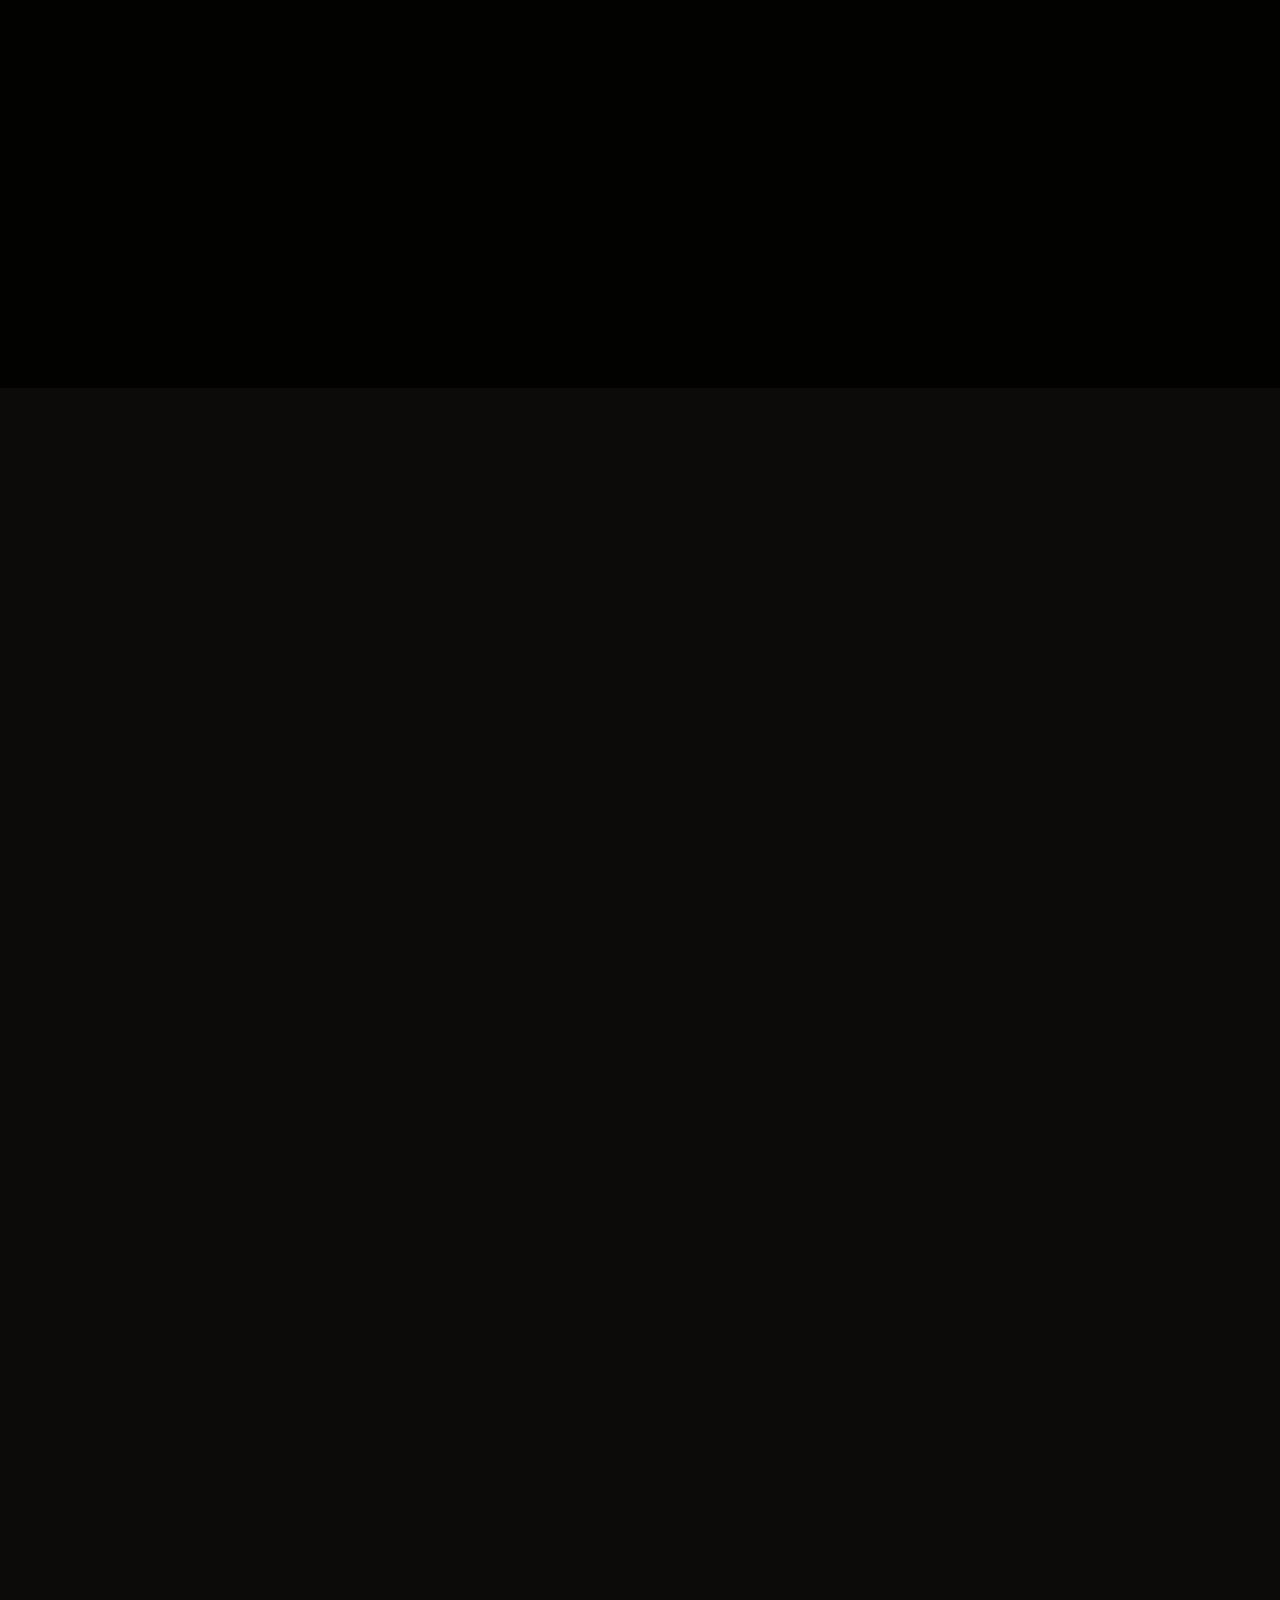
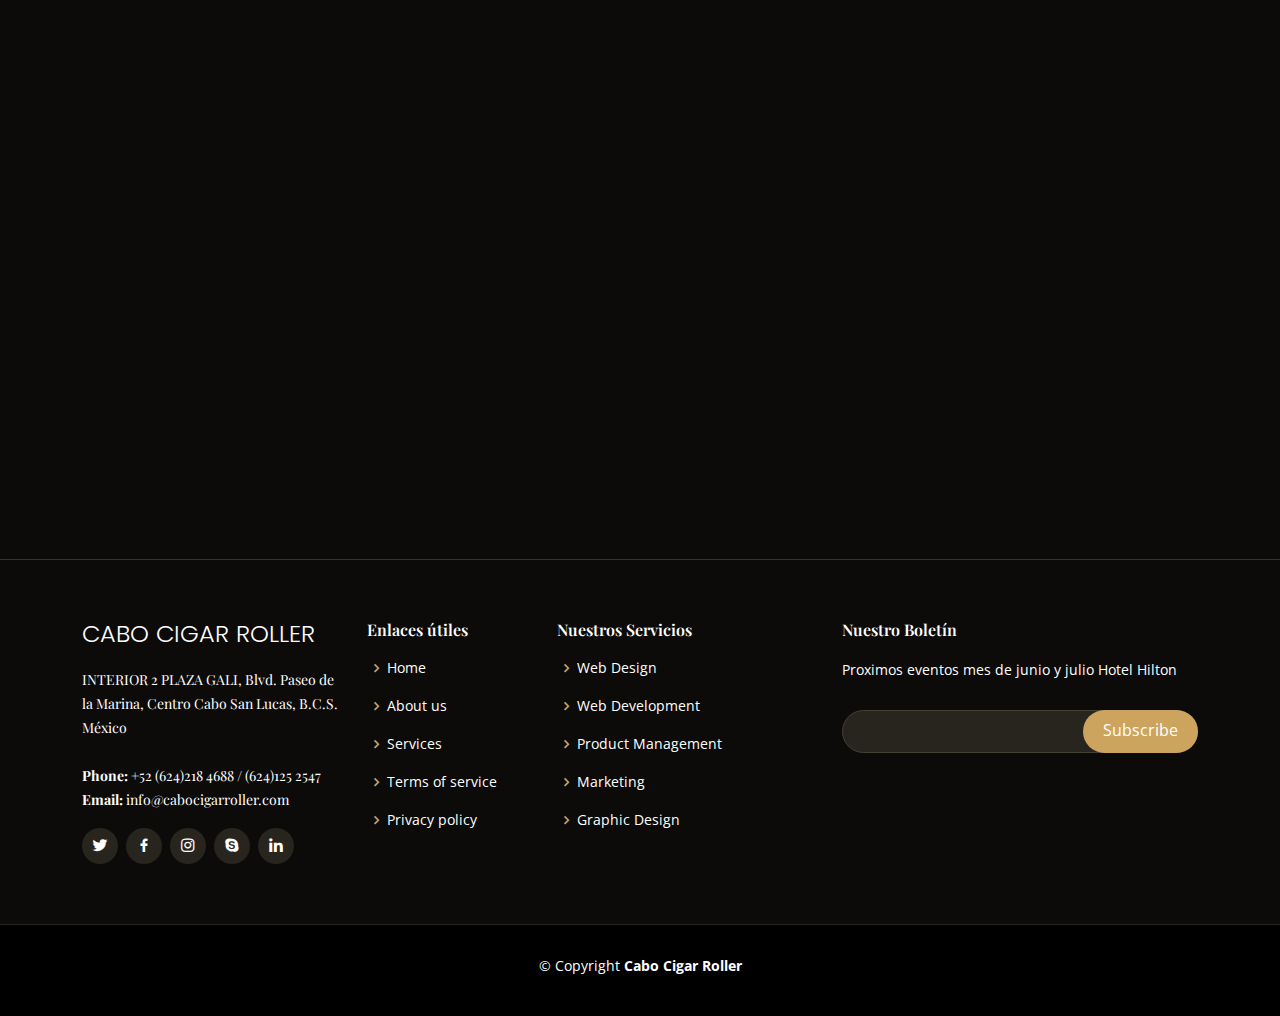
==== commit 7dc6ec4e: "Cabo cigar roller v3" ====
--- a/index.html
+++ b/index.html
@@ -950,7 +950,7 @@
         <!-- You can delete the links only if you purchased the pro version. -->
         <!-- Licensing information: https://bootstrapmade.com/license/ -->
         <!-- Purchase the pro version with working PHP/AJAX contact form: https://bootstrapmade.com/restaurantly-restaurant-template/ -->
-        Designed by <a href="https://bootstrapmade.com/">BootstrapMade</a>
+       <!--  Designed by <a href="https://bootstrapmade.com/">BootstrapMade</a> -->
       </div>
     </div>
   </footer><!-- End Footer -->
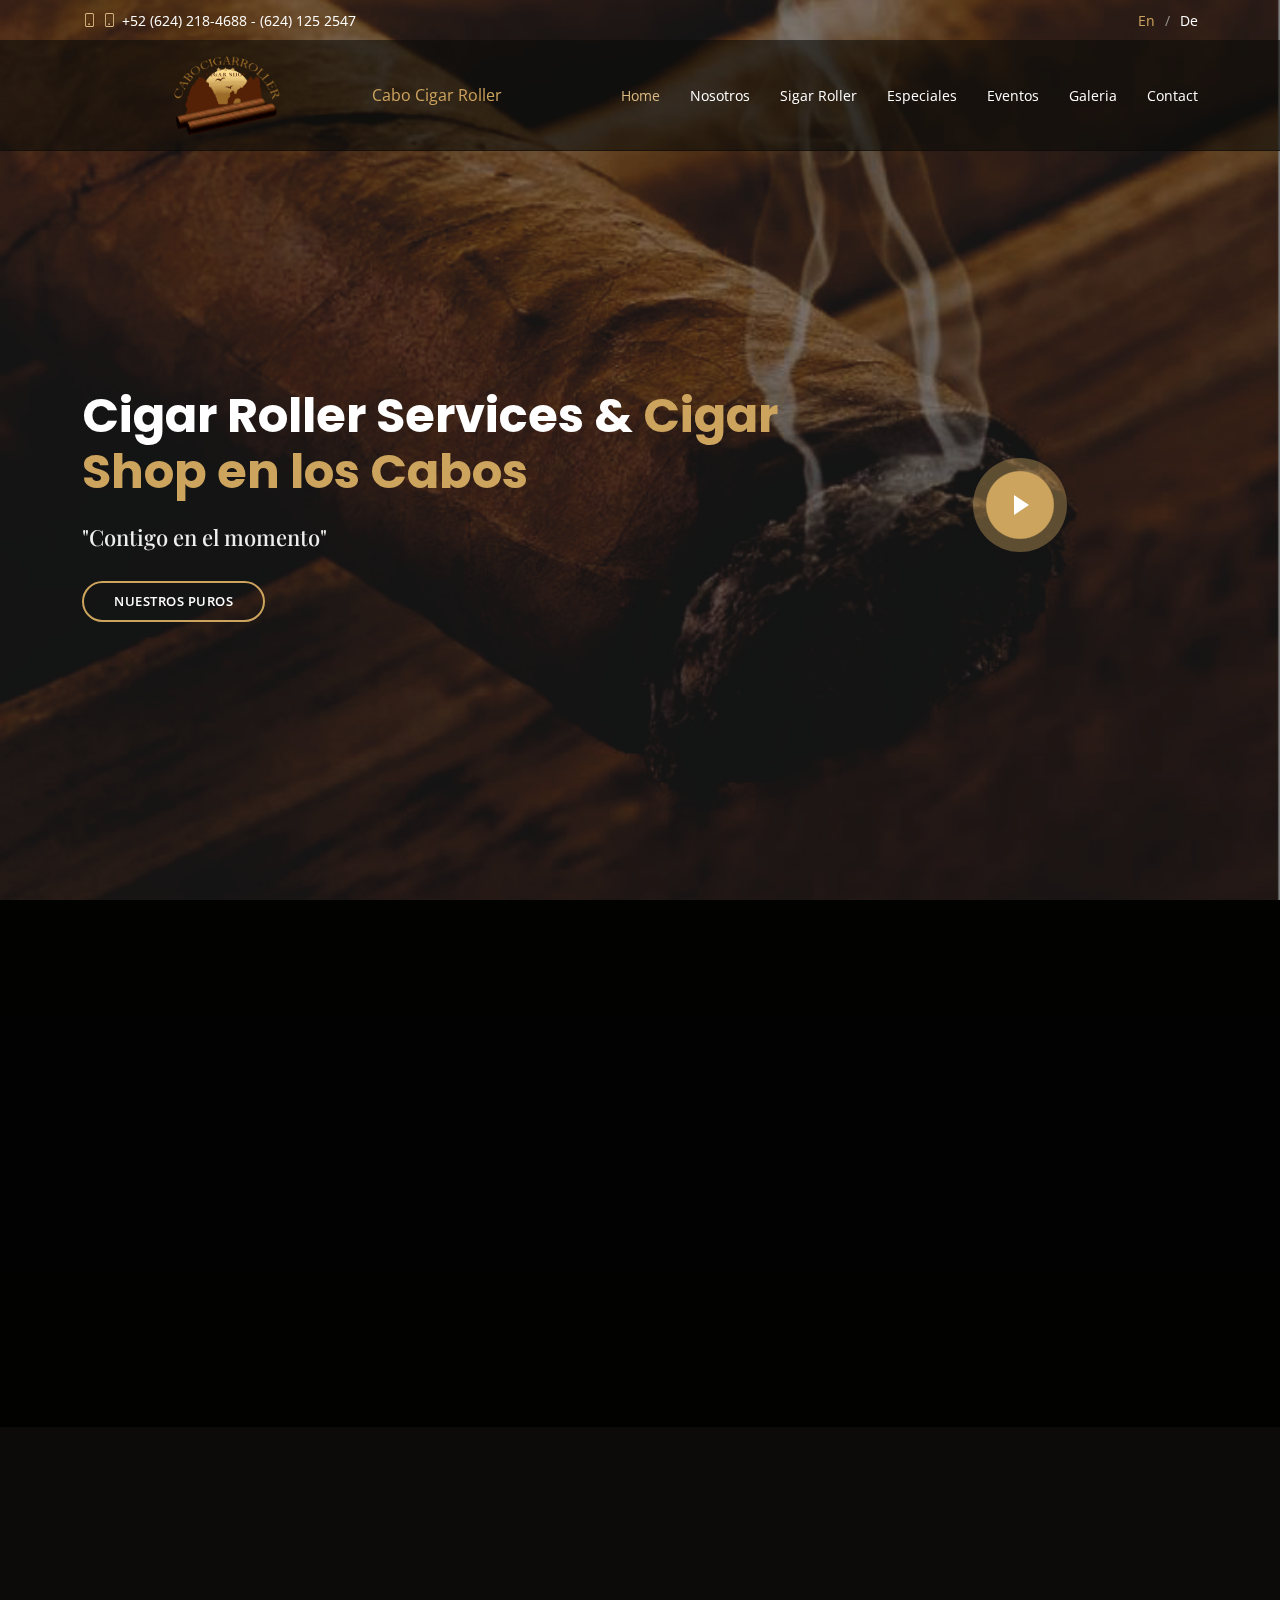
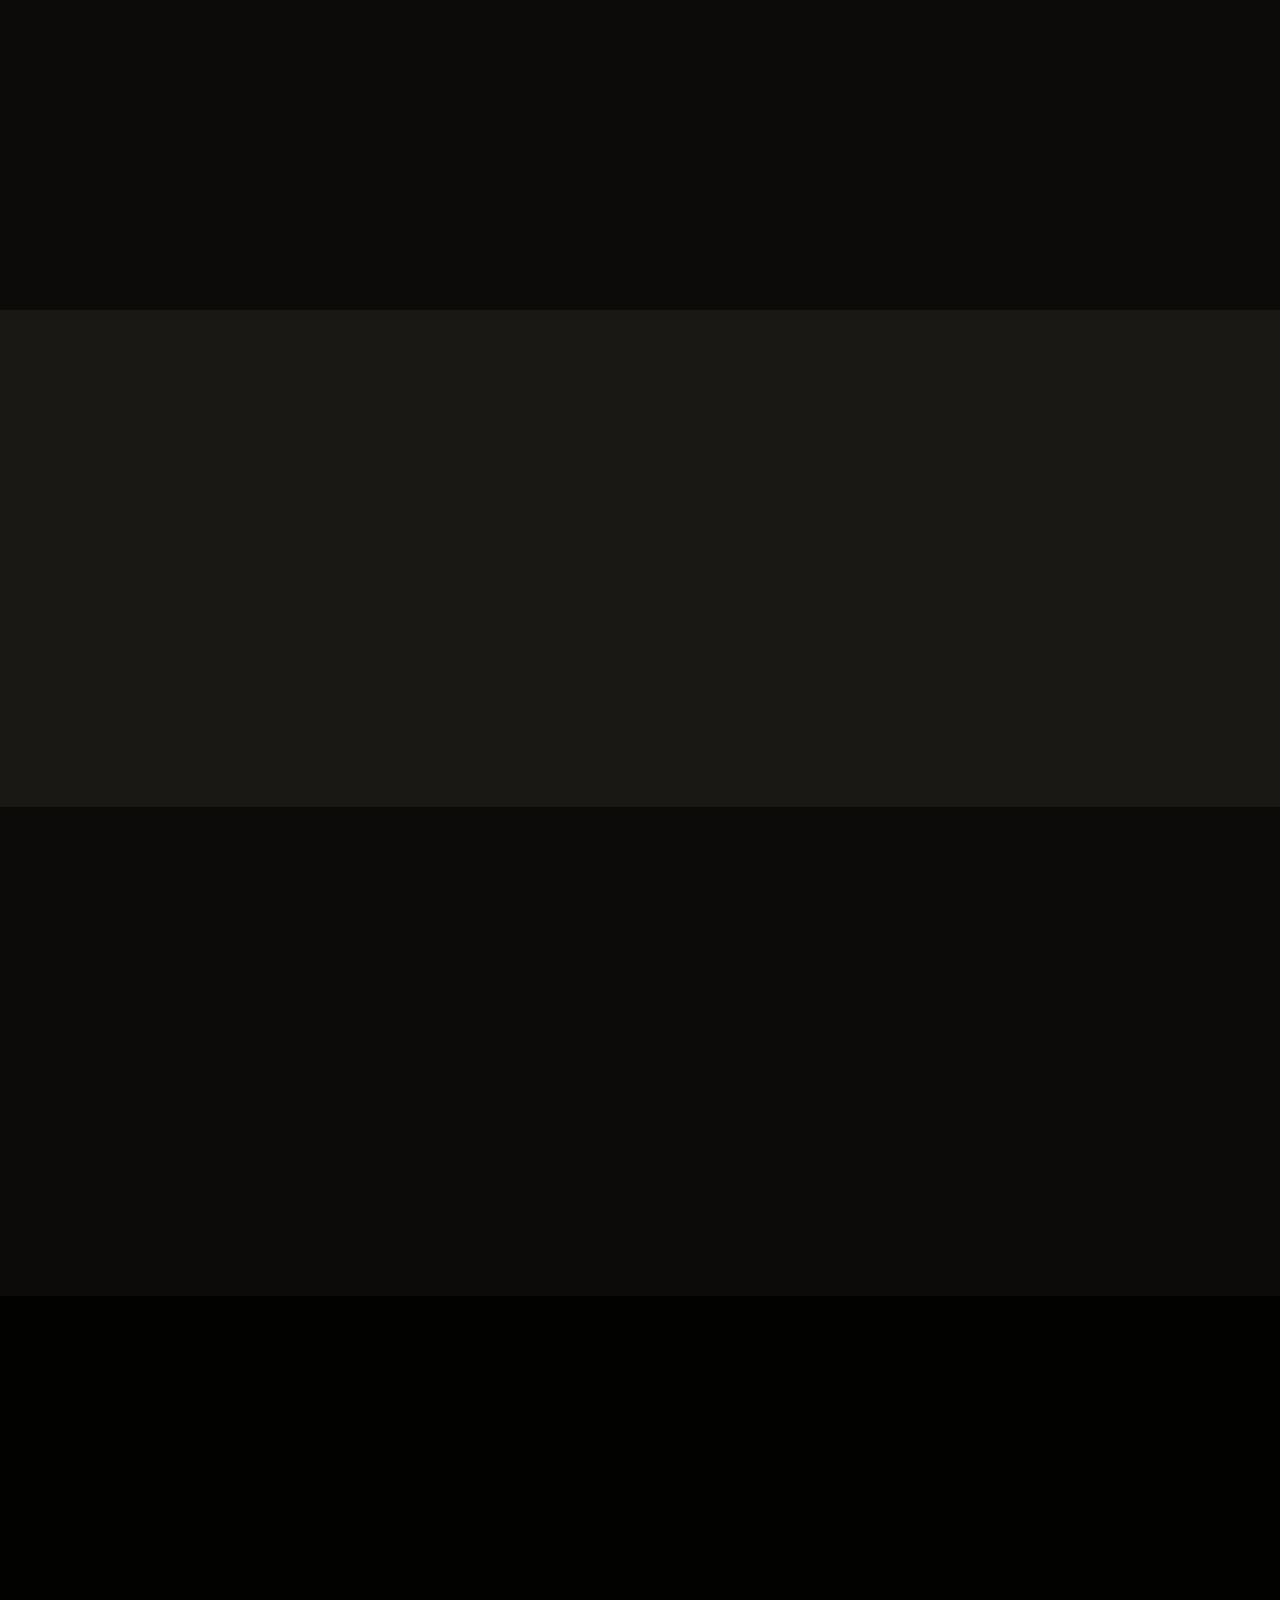
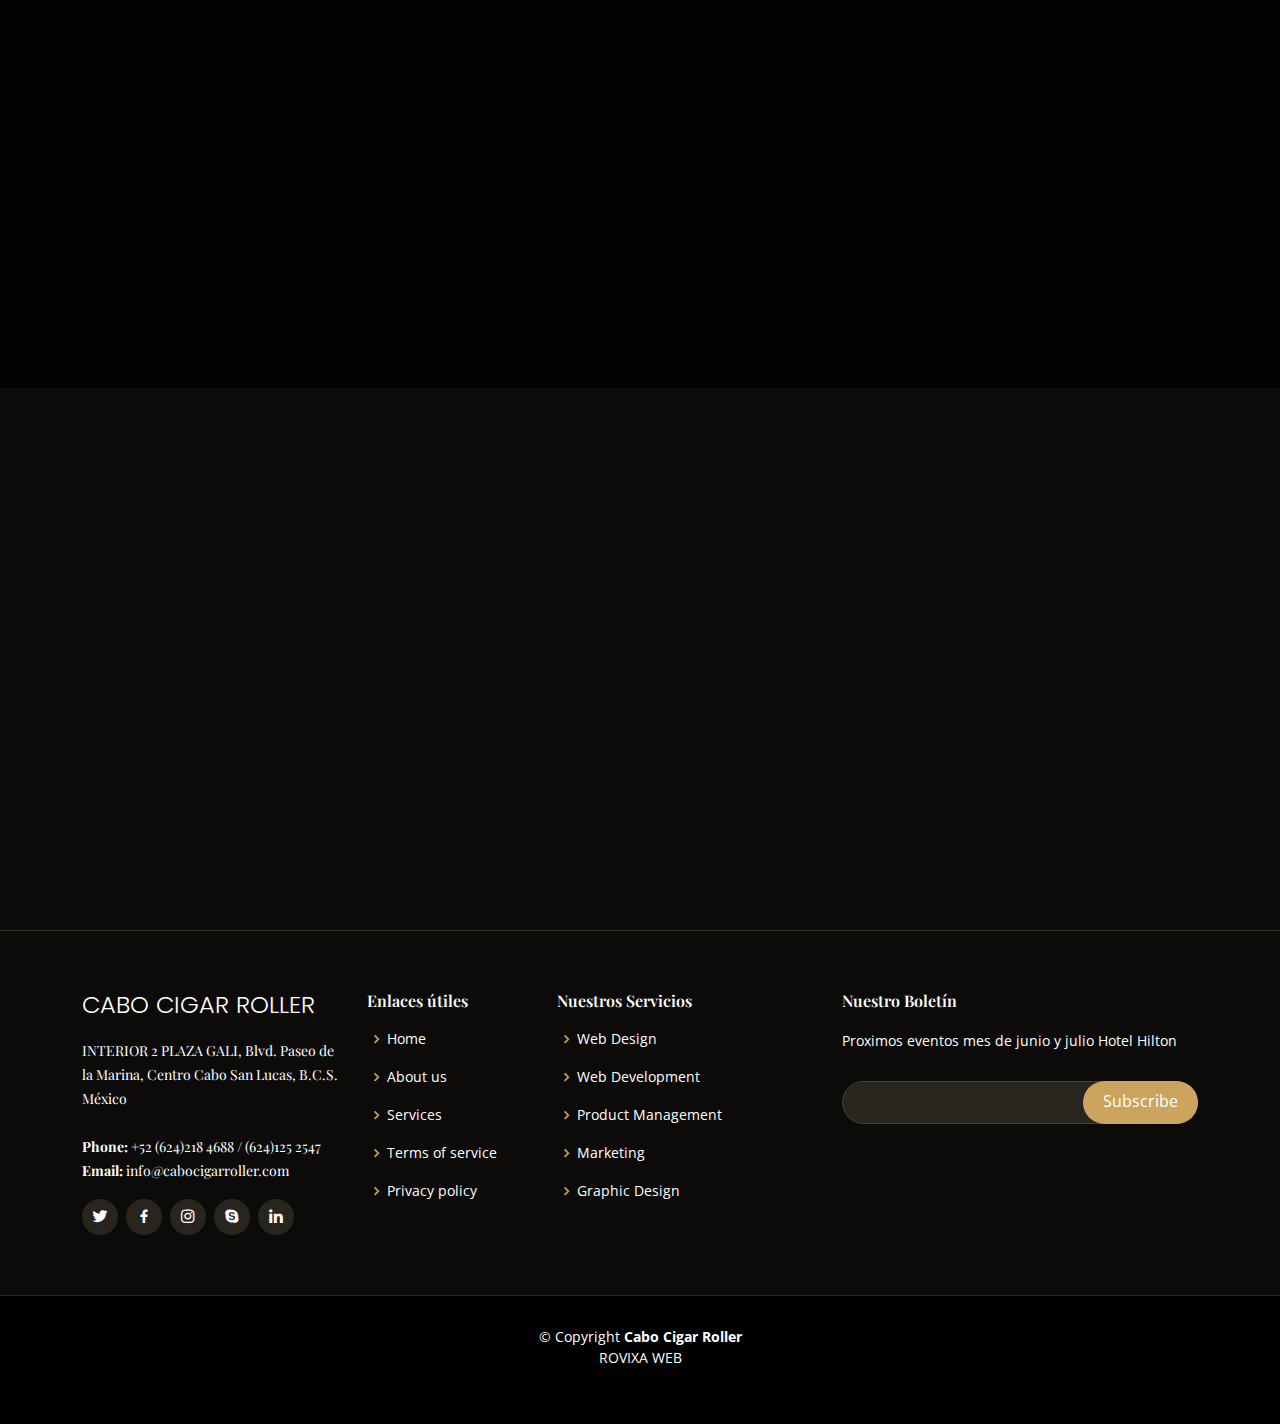
==== commit 1cd0232e: "Cigar Roller V3" ====
--- a/index.html
+++ b/index.html
@@ -6,8 +6,8 @@
   <meta content="width=device-width, initial-scale=1.0" name="viewport">
 
   <title>Cabo Cigar Roller - Index</title>
-  <meta content="" name="description">
-  <meta content="" name="keywords">
+  <!-- <meta content="" name="description">
+  <meta content="" name="keywords"> -->
 
   <!-- Favicons -->
   <link href="assets/img/favicon.png" rel="icon">
@@ -60,7 +60,7 @@
   <header id="header" class="fixed-top d-flex align-items-cente">
     <div class="container-fluid container-xl d-flex align-items-center justify-content-lg-between"><br>
       <img src="assets/img/logo_cabo.png" height="80px"
-       <h6 class="logo me-auto me-lg-0"><a href="index.html">Cabo Cigar Roller</a></h6>
+       <h1 class="logo me-auto me-lg-0"><a href="index.html">Cabo Cigar Roller</a></h1>
       <!-- Uncomment below if you prefer to use an image logo -->
       <!-- <a href="index.html" class="logo me-auto me-lg-0"><img src="assets/img/logo_cabo.png"  alt="" class="img-fluid"></a> -->
       
@@ -74,7 +74,7 @@
           <li><a class="nav-link scrollto" href="#events">Eventos</a></li>
           <!-- <li><a class="nav-link scrollto" href="#chefs">Chefs</a></li> -->
           <li><a class="nav-link scrollto" href="#gallery">Galeria</a></li>
-          <li class="dropdown"><a href="#"><span>Drop Down</span> <i class="bi bi-chevron-down"></i></a>
+         <!--  <li class="dropdown"><a href="#"><span>Drop Down</span> <i class="bi bi-chevron-down"></i></a>
             <ul>
               <li><a href="#">Drop Down 1</a></li>
               <li class="dropdown"><a href="#"><span>Deep Drop Down</span> <i class="bi bi-chevron-right"></i></a>
@@ -90,12 +90,12 @@
               <li><a href="#">Drop Down 3</a></li>
               <li><a href="#">Drop Down 4</a></li>
             </ul>
-          </li>
+          </li> -->
           <li><a class="nav-link scrollto" href="#contact">Contact</a></li>
         </ul>
         <i class="bi bi-list mobile-nav-toggle"></i>
       </nav><!-- .navbar -->
-      <a href="#book-a-table" class="book-a-table-btn scrollto d-none d-lg-flex">Reserva un evento</a>
+      <!-- <a href="#book-a-table" class="book-a-table-btn scrollto d-none d-lg-flex">Reserva un evento</a> -->
 
     </div>
   </header><!-- End Header -->
@@ -105,12 +105,12 @@
      <div class="container position-relative text-center text-lg-start" data-aos="zoom-in" data-aos-delay="100">
       <div class="row">
         <div class="col-lg-8">
-          <h1>Cigar Roller Service <span>Shop en los Cabos</span></h1>
+          <h1>Cigar Roller Services & <span> Cigar Shop en los Cabos</span></h1><br>
           <h2>"Contigo en el momento"</h2>
 
           <div class="btns">
             <a href="#menu" class="btn-menu animated fadeInUp scrollto">Nuestros puros</a>
-            <a href="#book-a-table" class="btn-book animated fadeInUp scrollto">Reserva un servicio</a>
+            <!-- <a href="#book-a-table" class="btn-book animated fadeInUp scrollto">Reserva un servicio</a> -->
           </div>
         </div>
         <div class="col-lg-4 d-flex align-items-center justify-content-center position-relative" data-aos="zoom-in" data-aos-delay="200">
@@ -509,7 +509,7 @@
     </section><!-- End Events Section -->
 
     <!-- ======= Book A Table Section ======= -->
-    <section id="book-a-table" class="book-a-table">
+   <!--  <section id="book-a-table" class="book-a-table">
       <div class="container" data-aos="fade-up">
 
         <div class="section-title">
@@ -556,7 +556,7 @@
           <div class="text-center"><button type="submit">Book a Table</button></div>
         </form>
 
-      </div>
+      </div> -->
     </section><!-- End Book A Table Section -->
 
     <!-- ======= Testimonials Section ======= -->
@@ -797,7 +797,7 @@
     </section><!-- End Chefs Section -->
 
     <!-- ======= Contact Section ======= -->
-    <section id="contact" class="contact">
+    <!-- <section id="contact" class="contact">
       <div class="container" data-aos="fade-up">
 
         <div class="section-title">
@@ -806,9 +806,9 @@
         </div>
       </div>
 
-      <div data-aos="fade-up">
+      <div data-aos="fade-up"> -->
         <!-- <iframe style="border:0; width: 100%; height: 350px;" src="https://www.google.com/maps/embed?pb=!1m14!1m8!1m3!1d12097.433213460943!2d-74.0062269!3d40.7101282!3m2!1i1024!2i768!4f13.1!3m3!1m2!1s0x0%3A0xb89d1fe6bc499443!2sDowntown+Conference+Center!5e0!3m2!1smk!2sbg!4v1539943755621" frameborder="0" allowfullscreen></iframe> -->
-      </div>
+      <!-- </div>
 
       <div class="container" data-aos="fade-up">
 
@@ -843,9 +843,9 @@
                 <p>+52 (624)218 4688 / (624)125 2547</p>
               </div>
 
-            </div>
-
-          </div>
+            </div> -->
+
+      <!--     </div>
 
           <div class="col-lg-8 mt-5 mt-lg-0">
 
@@ -876,7 +876,7 @@
 
         </div>
 
-      </div>
+      </div> -->
     </section><!-- End Contact Section -->
 
   </main><!-- End #main -->
@@ -944,6 +944,7 @@
     <div class="container">
       <div class="copyright">
         &copy; Copyright <strong><span>Cabo Cigar Roller</span></strong>
+        <p>ROVIXA WEB</p>
       </div>
       <div class="credits">
         <!-- All the links in the footer should remain intact. -->
@@ -960,7 +961,7 @@
 
   <!-- Vendor JS Files -->
   <script src="assets/vendor/aos/aos.js"></script>
-  <script src="assets/vendor/bootstrap/js/bootstrap.bundle.min.js"></script>
+  <!-- <script src="assets/vendor/bootstrap/js/bootstrap.bundle.min.js"></script> -->
   <script src="assets/vendor/glightbox/js/glightbox.min.js"></script>
   <script src="assets/vendor/isotope-layout/isotope.pkgd.min.js"></script>
   <script src="assets/vendor/php-email-form/validate.js"></script>
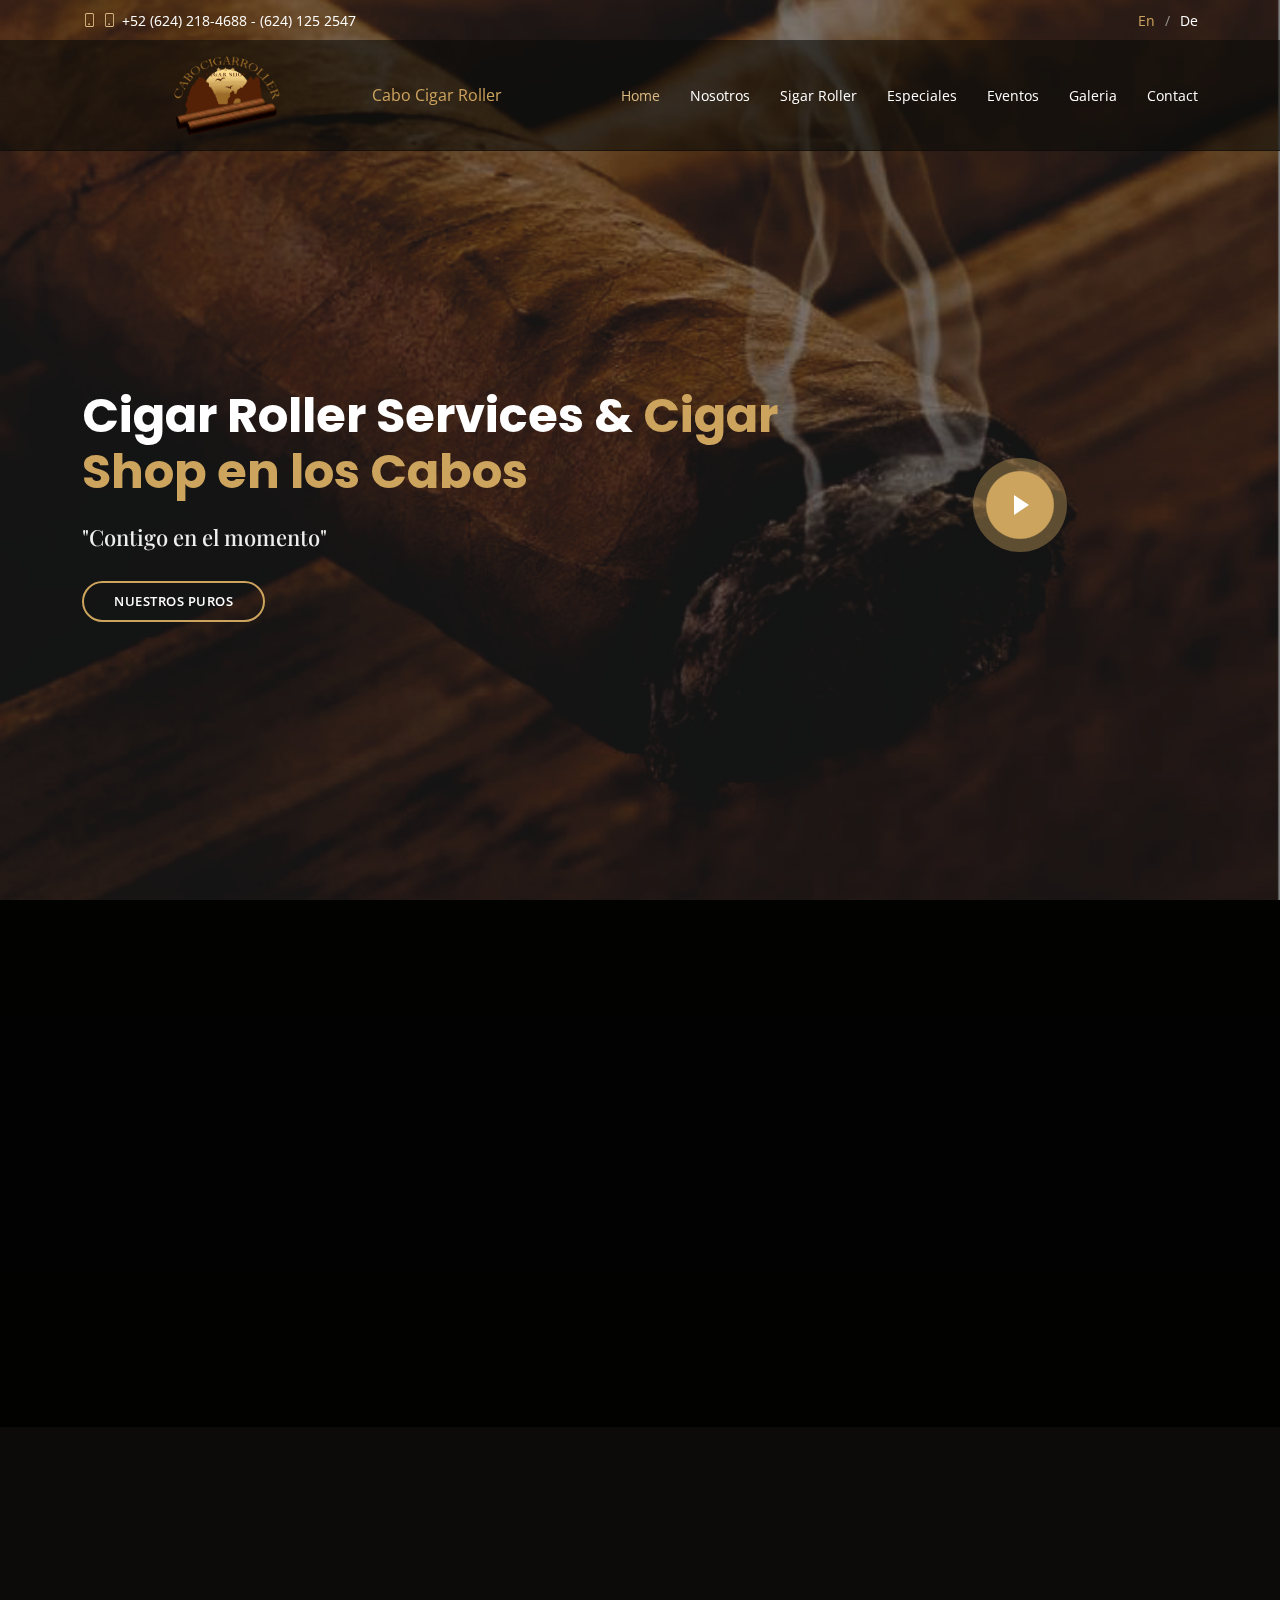
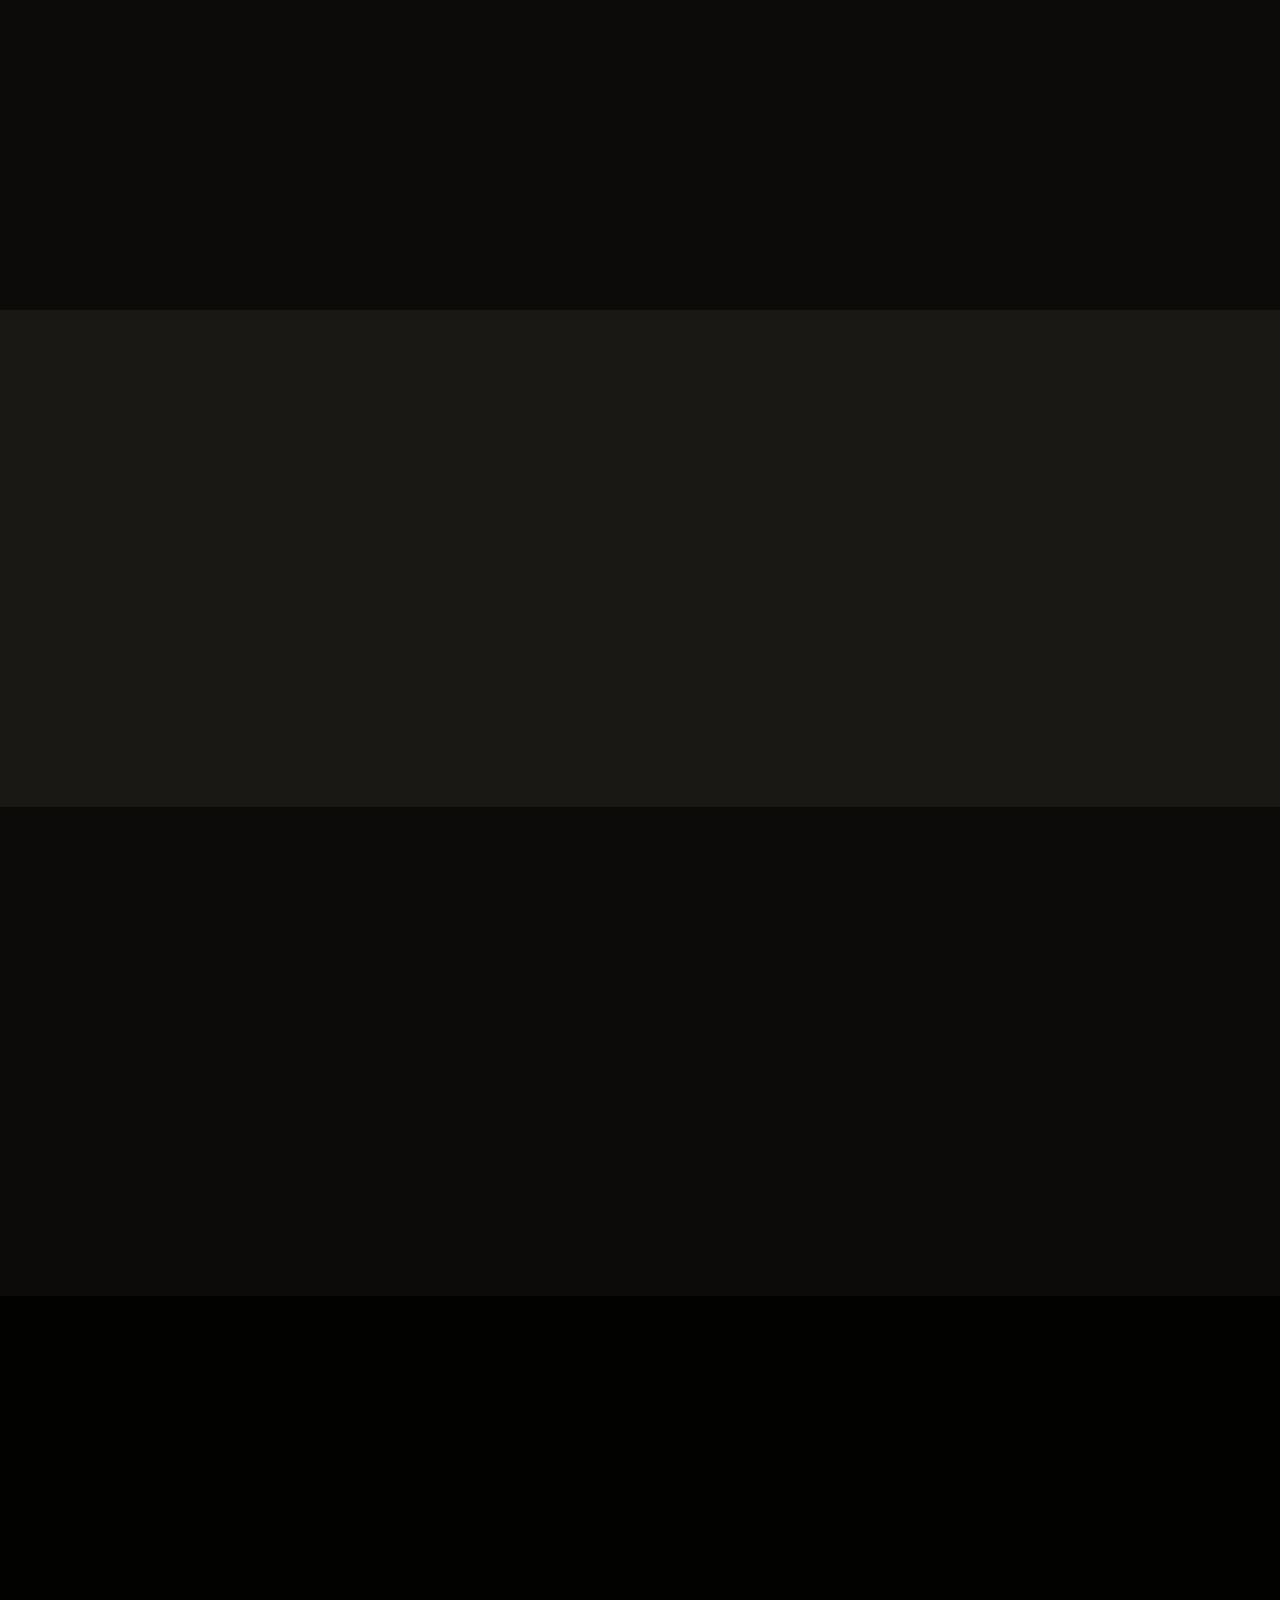
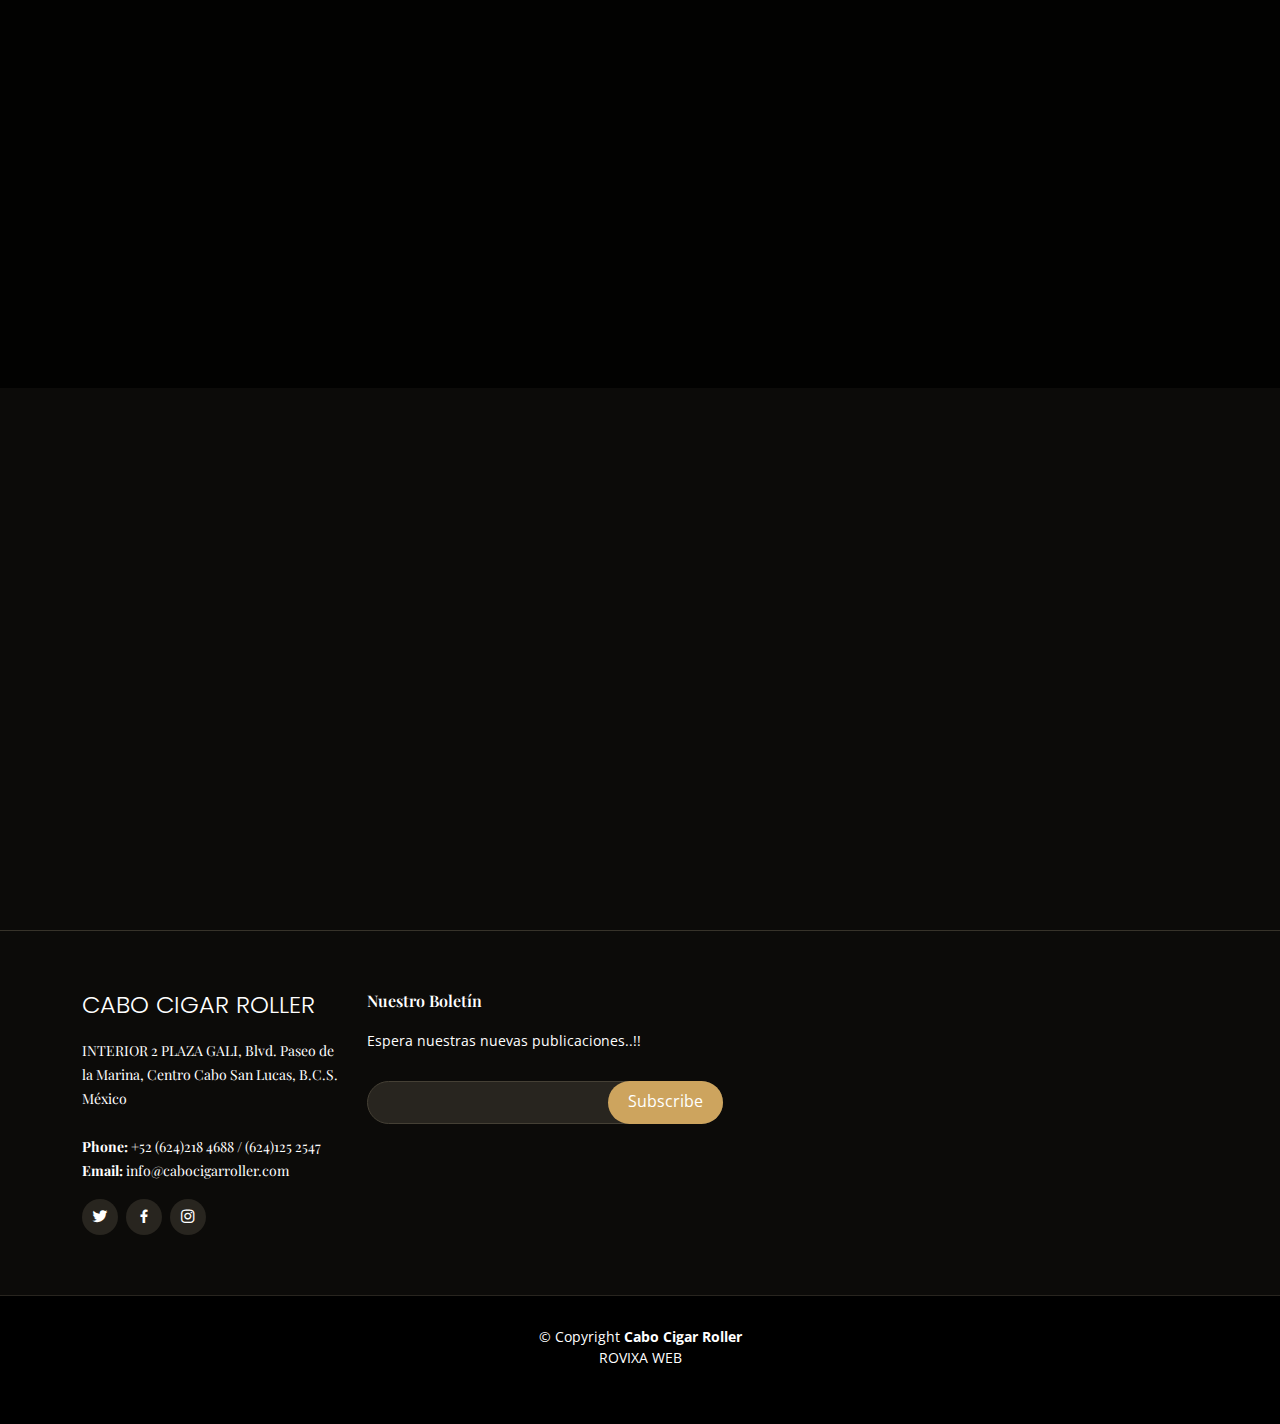
==== commit 863a454f: "Cabo Cigar roller v4" ====
--- a/index.html
+++ b/index.html
@@ -900,13 +900,13 @@
                 <a href="#" class="twitter"><i class="bx bxl-twitter"></i></a>
                 <a href="#" class="facebook"><i class="bx bxl-facebook"></i></a>
                 <a href="#" class="instagram"><i class="bx bxl-instagram"></i></a>
-                <a href="#" class="google-plus"><i class="bx bxl-skype"></i></a>
-                <a href="#" class="linkedin"><i class="bx bxl-linkedin"></i></a>
-              </div>
-            </div>
-          </div>
-
-          <div class="col-lg-2 col-md-6 footer-links">
+                <!-- <a href="#" class="google-plus"><i class="bx bxl-skype"></i></a> -->
+                <!-- <a href="#" class="linkedin"><i class="bx bxl-linkedin"></i></a> -->
+              </div>
+            </div>
+          </div>
+
+         <!--  <div class="col-lg-2 col-md-6 footer-links">
             <h4>Enlaces útiles</h4>
             <ul>
               <li><i class="bx bx-chevron-right"></i> <a href="#">Home</a></li>
@@ -915,9 +915,9 @@
               <li><i class="bx bx-chevron-right"></i> <a href="#">Terms of service</a></li>
               <li><i class="bx bx-chevron-right"></i> <a href="#">Privacy policy</a></li>
             </ul>
-          </div>
-
-          <div class="col-lg-3 col-md-6 footer-links">
+          </div> -->
+
+          <!-- <div class="col-lg-3 col-md-6 footer-links">
             <h4>Nuestros Servicios</h4>
             <ul>
               <li><i class="bx bx-chevron-right"></i> <a href="#">Web Design</a></li>
@@ -926,11 +926,11 @@
               <li><i class="bx bx-chevron-right"></i> <a href="#">Marketing</a></li>
               <li><i class="bx bx-chevron-right"></i> <a href="#">Graphic Design</a></li>
             </ul>
-          </div>
+          </div> -->
 
           <div class="col-lg-4 col-md-6 footer-newsletter">
             <h4>Nuestro Boletín</h4>
-            <p>Proximos eventos mes de junio y julio Hotel Hilton</p>
+            <p>Espera nuestras nuevas publicaciones..!!</p>
             <form action="" method="post">
               <input type="email" name="email"><input type="submit" value="Subscribe">
             </form>
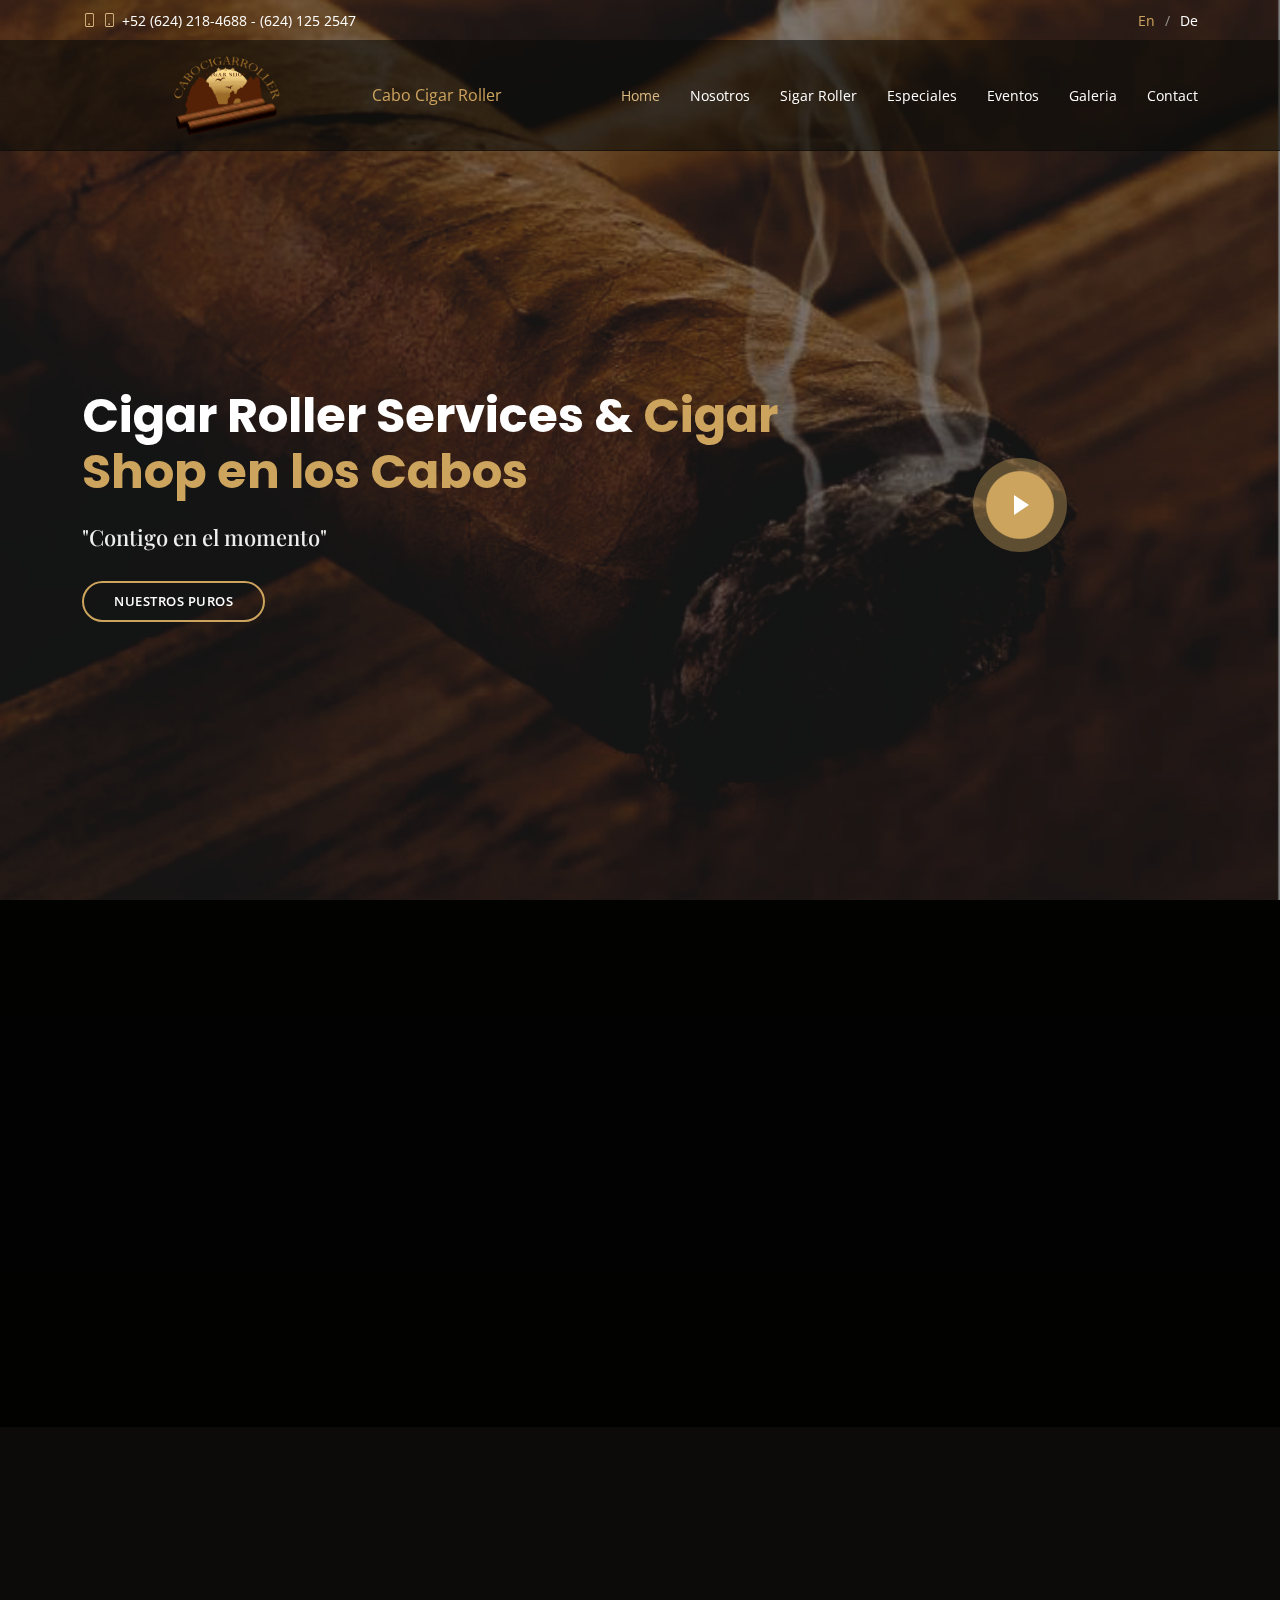
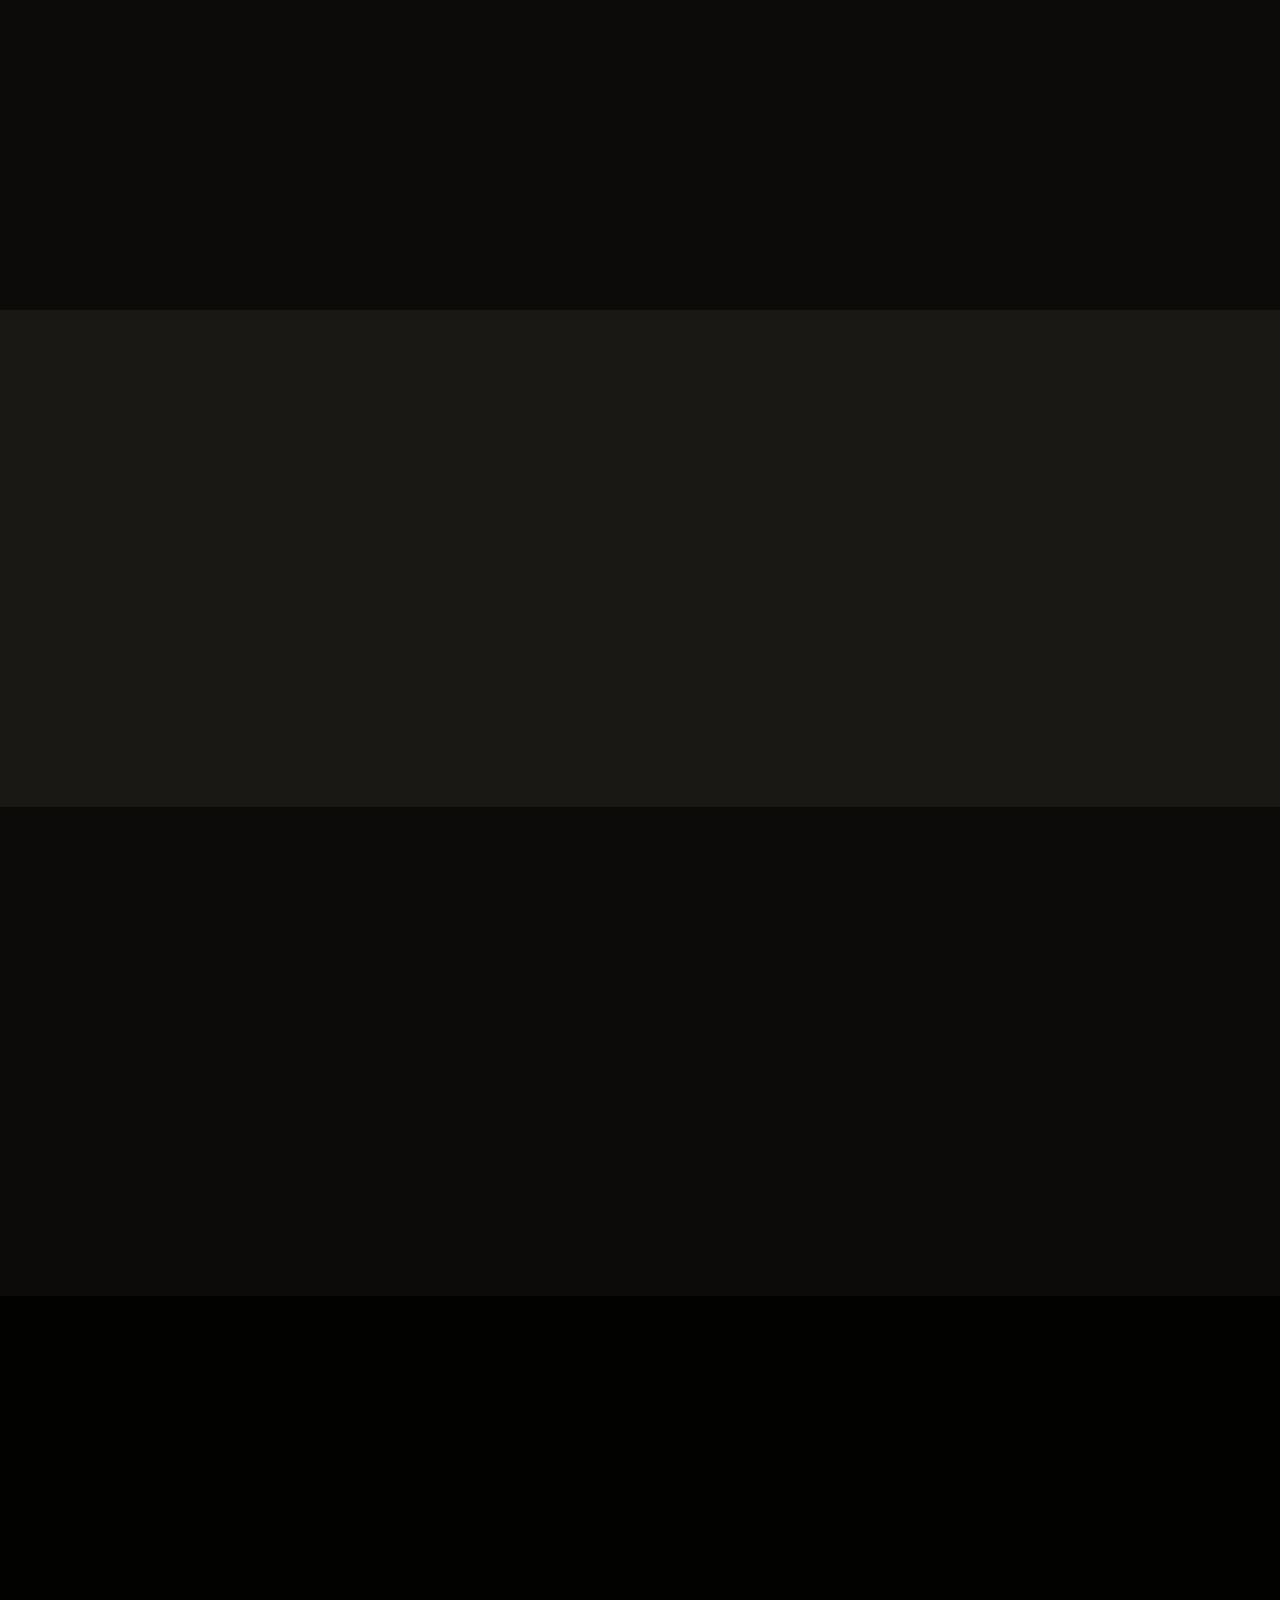
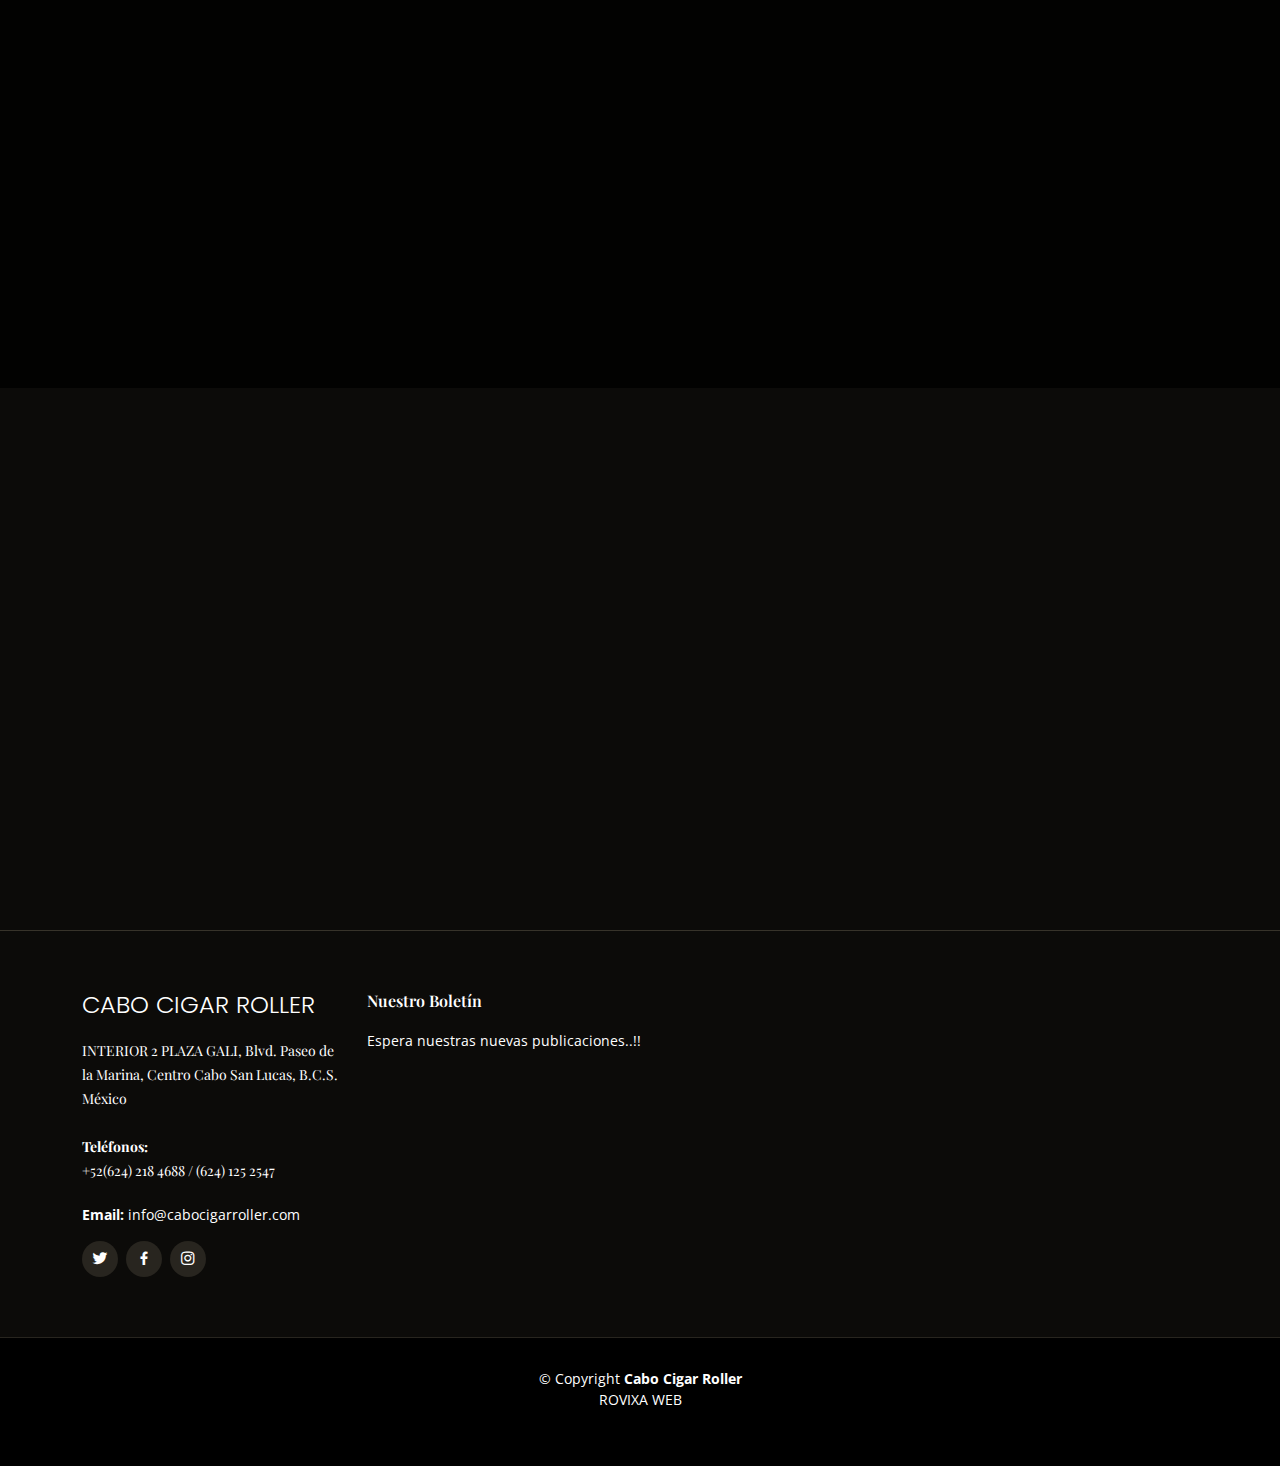
==== commit aa076ebd: "Cigar Roler v4" ====
--- a/index.html
+++ b/index.html
@@ -893,7 +893,8 @@
               <p>
                 INTERIOR 2 PLAZA GALI, Blvd. Paseo de la Marina, Centro Cabo San Lucas, B.C.S. <br>
                 México<br><br>
-                <strong>Phone:</strong> +52 (624)218 4688 / (624)125 2547<br>
+                <strong>Teléfonos:</strong><br>
+                <p>+52(624) 218 4688 / (624) 125 2547</p><br>
                 <strong>Email:</strong> info@cabocigarroller.com<br>
               </p>
               <div class="social-links mt-3">
@@ -931,9 +932,9 @@
           <div class="col-lg-4 col-md-6 footer-newsletter">
             <h4>Nuestro Boletín</h4>
             <p>Espera nuestras nuevas publicaciones..!!</p>
-            <form action="" method="post">
+            <!-- <form action="" method="post">
               <input type="email" name="email"><input type="submit" value="Subscribe">
-            </form>
+            </form> -->
 
           </div>
 
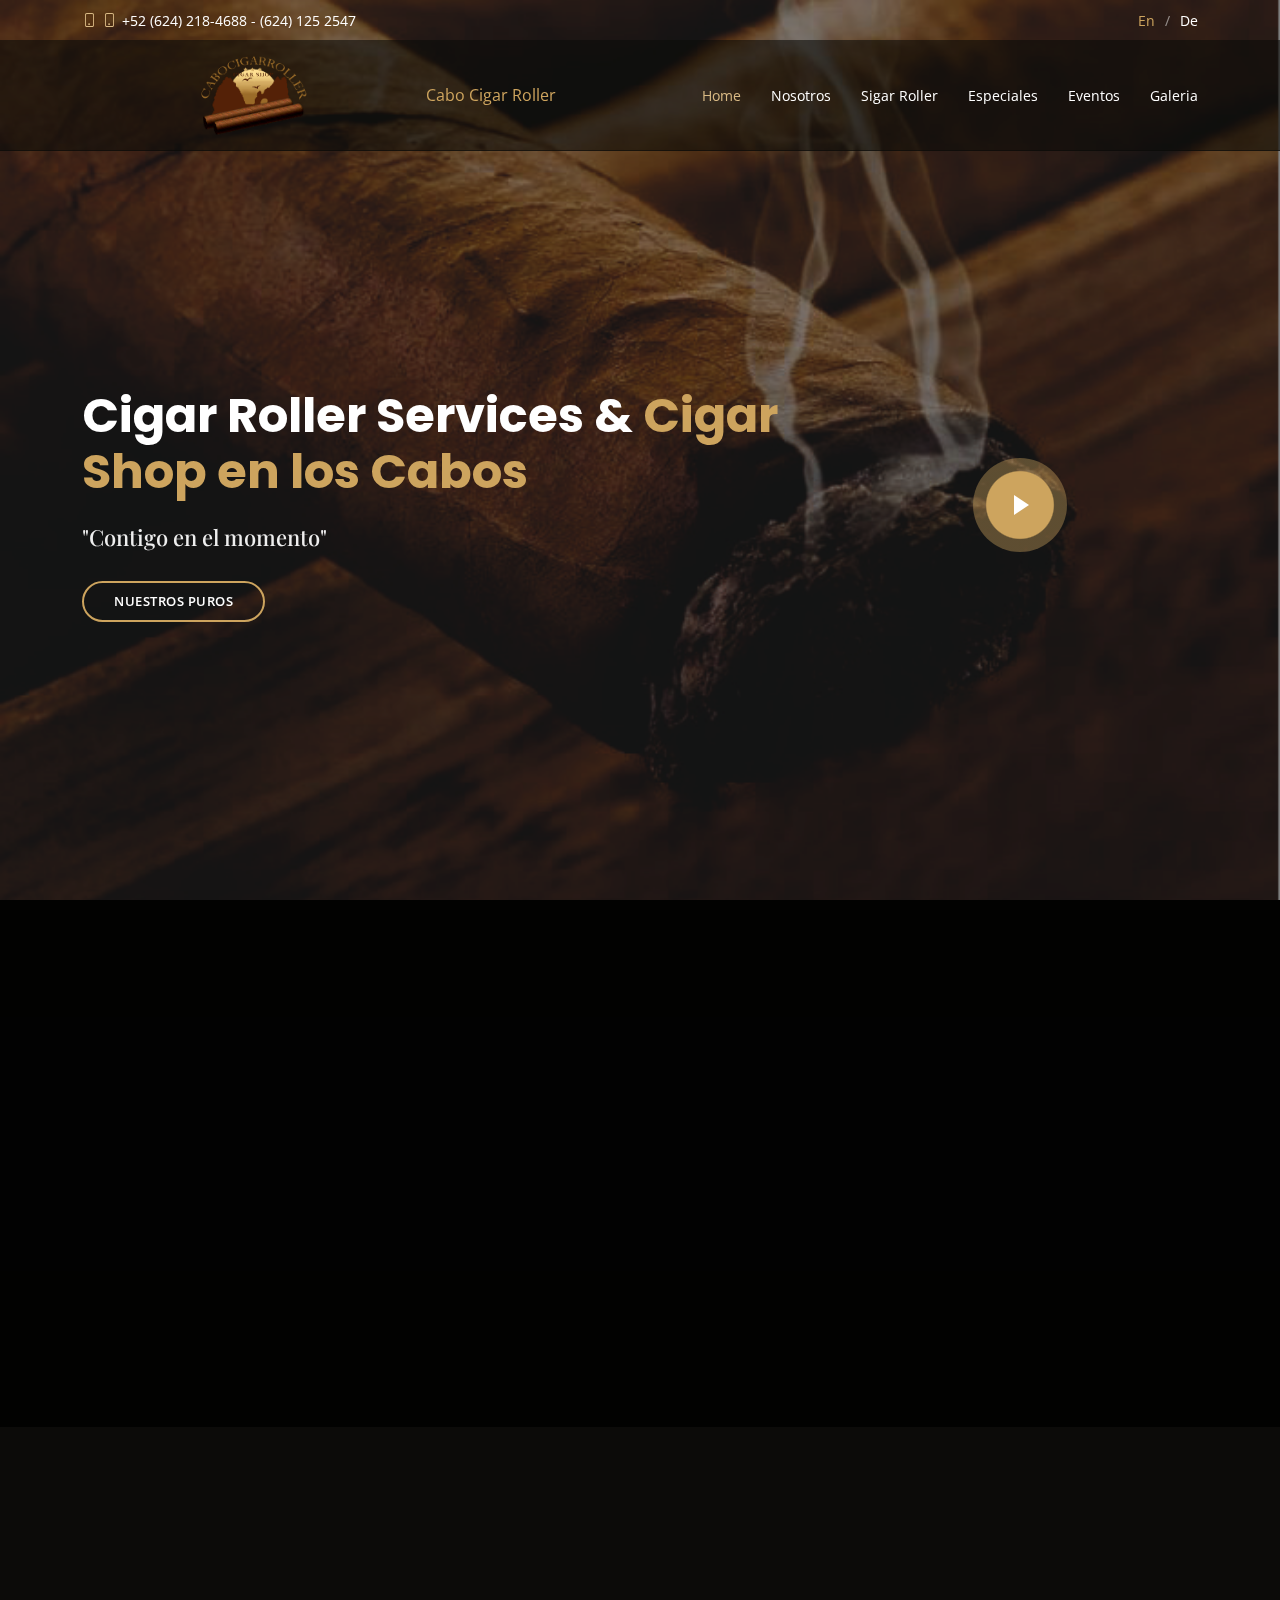
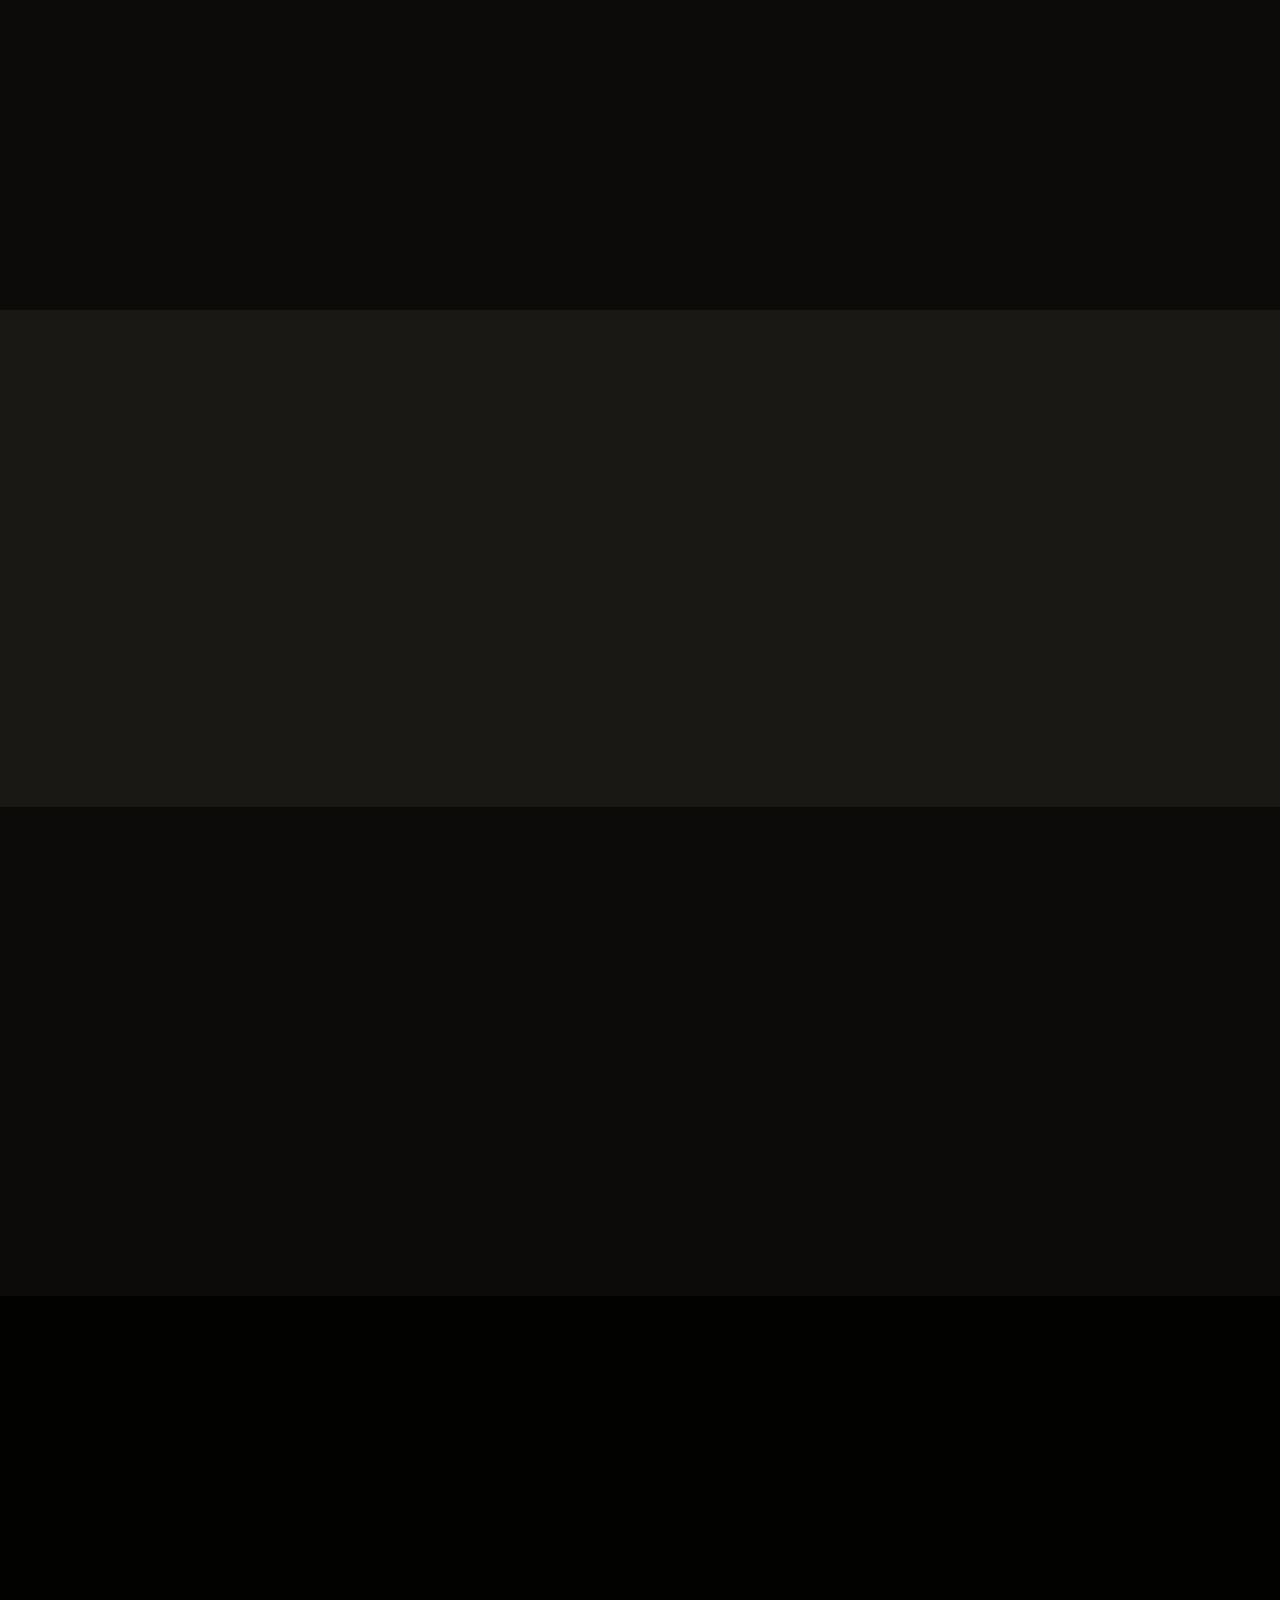
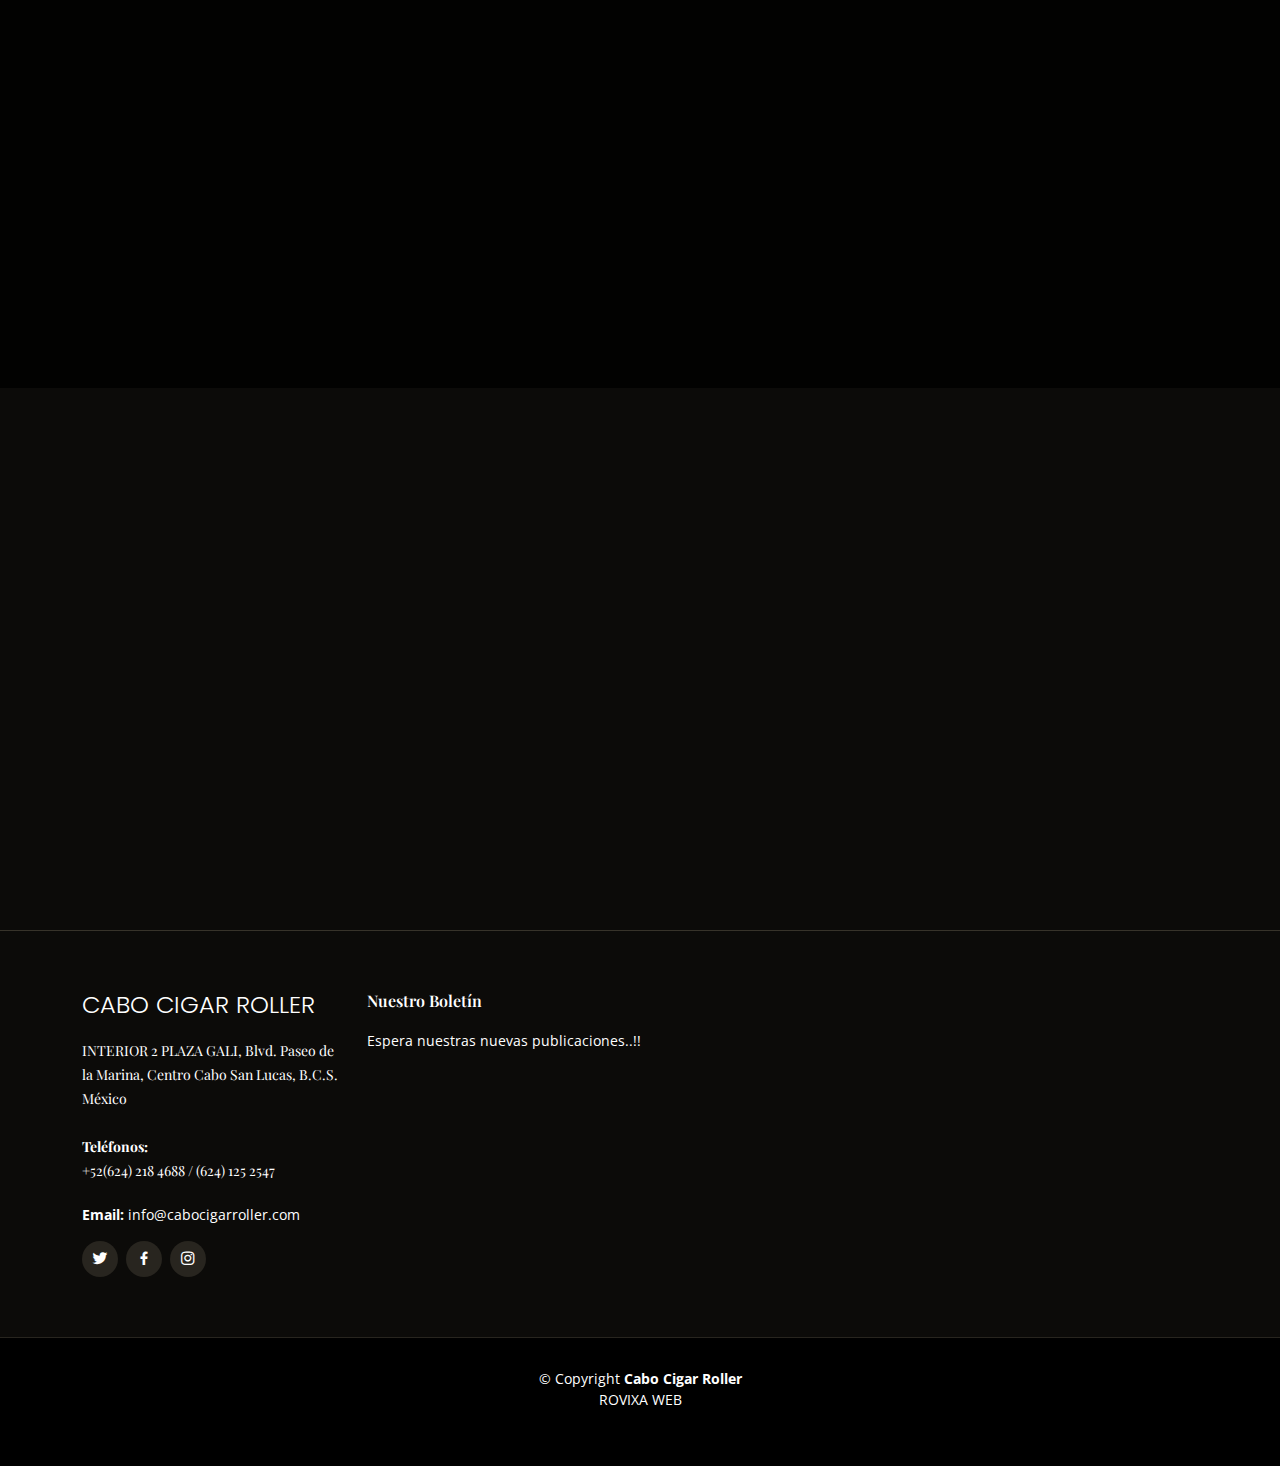
==== commit 6e7737ee: "Cabo cigar roller v4" ====
--- a/index.html
+++ b/index.html
@@ -60,7 +60,8 @@
   <header id="header" class="fixed-top d-flex align-items-cente">
     <div class="container-fluid container-xl d-flex align-items-center justify-content-lg-between"><br>
       <img src="assets/img/logo_cabo.png" height="80px"
-       <h1 class="logo me-auto me-lg-0"><a href="index.html">Cabo Cigar Roller</a></h1>
+       <h1 
+       class="logo me-auto me-lg-0"><a href="index.html">Cabo Cigar Roller</a></h1>
       <!-- Uncomment below if you prefer to use an image logo -->
       <!-- <a href="index.html" class="logo me-auto me-lg-0"><img src="assets/img/logo_cabo.png"  alt="" class="img-fluid"></a> -->
       
@@ -91,7 +92,7 @@
               <li><a href="#">Drop Down 4</a></li>
             </ul>
           </li> -->
-          <li><a class="nav-link scrollto" href="#contact">Contact</a></li>
+          <!-- <li><a class="nav-link scrollto" href="#contact">Contact</a></li> -->
         </ul>
         <i class="bi bi-list mobile-nav-toggle"></i>
       </nav><!-- .navbar -->
@@ -962,7 +963,7 @@
 
   <!-- Vendor JS Files -->
   <script src="assets/vendor/aos/aos.js"></script>
-  <!-- <script src="assets/vendor/bootstrap/js/bootstrap.bundle.min.js"></script> -->
+  <script src="assets/vendor/bootstrap/js/bootstrap.bundle.min.js"></script>
   <script src="assets/vendor/glightbox/js/glightbox.min.js"></script>
   <script src="assets/vendor/isotope-layout/isotope.pkgd.min.js"></script>
   <script src="assets/vendor/php-email-form/validate.js"></script>
